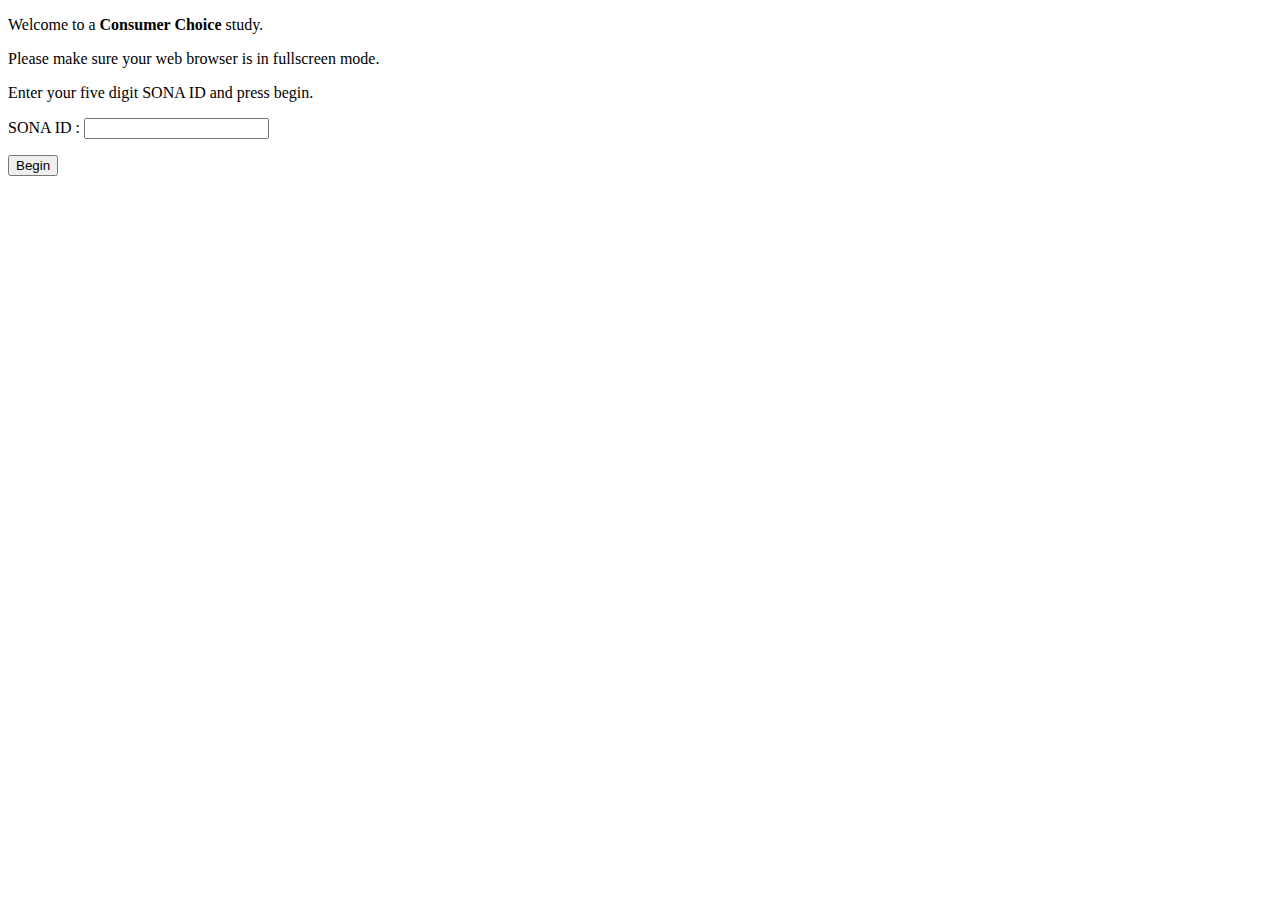
==== In-lab/index.html @ d8733245 "Comment randomPhonesMode func" ====
<!DOCTYPE html>
<html lang="en">
<head>
    <meta http-equiv="Content-Type" content="text/html"; charset="UTF-8"/>


     <!--External link for CSS style sheet-->
    <!--Line below for external CSS style sheet (when all files stored in same folder) when running file in browser i.e. offline
    <link href="style.css" rel="stylesheet" type="text/css">-->

    <!--Line below (i.e. ABSOLUTE path) for external CSS style sheet when running file online i.e. psych-JATOS-->
    <link rel="stylesheet" type="text/css" href="/study_assets/TRT/style.css"/>

    <!--This script is for running experiment on JATOS-->
    <script src="/assets/javascripts/jatos.js"></script>


    <!-- Use below ABSOLUTE path refs when running study on https://psych-jatos.newcastle.edu.au/jatos (i.e. < JATOS Version 3.2.3 )-->
    <script src="/study_assets/TRT/jquery1.js"></script>
    <script src="/study_assets/TRT/jquery2.js"></script>
    <script src="/study_assets/TRT/underscore.js"></script>

<!--
<script> This function is only necessary when using JATOS variables/functions
  jatos.onLoad(function() {
    var username = "0";
    if (jatos.urlQueryParameters.hasOwnProperty("id")) {
      username = jatos.urlQueryParameters.id;
    }
    /// Start here with your code that uses jatos.js' variables and functions
  });
</script>-->


</head>
<!--
<body>-->

<!-- Uncomment the follow div elements AND associated functions below when using dialog box 
    (i.e. in lab experiment OR when running the file in the browser)-->
  <body onload="startDialogBox()">
  <div class="at-dialog">
	   <div id="fullscreen" style="display: none">
		     <div id="task-div">
			        <div id="task"></div>
		    </div>
	  </div>
  </div>

	<div id="dialog-box">
		<div id="login-div" class="dialog-content">
			<p>Welcome to a <strong>Consumer Choice</strong> study.</p>
			<p>Please make sure your web browser is in fullscreen mode.</p>
			<p>Enter your five digit SONA ID and press begin.</p>
			<p>SONA ID : <input type="password" id="username"></input></p>
			<button class="btn" id="begin-button">Begin</button>
		</div>
	</div>

  <div id ="goFast"style="display: none;">
    <p> </p>
  <p> BE FAST!! </p>
  </div>

  <div id ="goSlow"style="display: none;">
  <p> </p>
  <p> BE CAREFUL!! </p>
  </div>

<div id="inTime"style="display:none">
  <p> </p>
  <p> IN TIME! </p>
  <p> </p>
</div>

  <!--<div id ="countdown" style="display: none;">
  <p> You have <b id="timeLeft"> XXXX </b> seconds remaining </p>
  </div>-->

  <div>
      <table id="phoneTable">
          <tbody id="tableBody">
          </tbody>
      </table>
  </div>

<div id="pageOne" style="display: none">
  <p>In this study we ask you to imagine that you are in the market to purchase a product/service. <br>Please choose from the set below which product you would <b>most</b> likely purchase.</p>
  <form action="#" method="post" class="demoForm" id="productForm" style="display: none;">
      <fieldset>
          <label><input type="radio" name="ship" value="Shoes." checked /> Shoes</label> <!-- Shoes is the default 'checked' option-->
          <label><input type="radio" name="ship" value="Chocolate." /> Chocolate</label>
          <label><input type="radio" name="ship" value="an overnight stay in a hotel." />an overnight stay in a hotel</label>
          <label><input type="radio" name="ship" value="Coffee." /> Coffee</label>
          <label><input type="radio" name="ship" value="a Mobile phone." />Mobile Phone</label>
          <label><input type="radio" name="ship" value="a Car." />Car</label>
      </p>
      <p><button type="button" class="btn" name="getVal" id="formBtn" onclick="getProduct()">This One</button></p>
      <!--MUST specify the button type as 'button'. If the button type is not specified,
          browser will set it to 'reset' or 'submit' which causes the page to reload.-->
      </fieldset>
</div>

<div id ="instructionsOne" style="display: none;">
    <p> Now we would like you to imagine that you are purchasing <b id="product"></b> </p>
    <p> You will be shown options related to this purchase that look like the image below.</p>
    <img src="S-R_DCE.svg" alt="DCE-ExampleHere">
    <p> You will see two options (option <b>A</b> and option <b>B</b>) and each option
        will have two attributes: <em>Price</em> and <em>Quality</em>.</p>
    <p> Choices can be made by pressing the <kbd>Z</kbd> button for option <b>A</b>
        or by pressing the <kbd>/</kbd> button for option <b>B</b>.
</div>


<div id="instructionsTwo" class="iTwoWrapper" style="display:none;">
  <div id="iTwoP1">
       <p>For some choices, you will see the screen below.</p>
       <!--<p> You <strong>MUST</strong> choose your preferred option when you see the screen below.</p>-->
  </div>
  <div id="iTwoP2">
      <p>************</p>
      <p>RESPOND NOW</p>
      <p>************</p>
  </div>
  <div id="iTwoP3">
       <p> You may feel some time pressure to make a choice when you see this screen. We ask that you please try to indicate your most preferred option as often as you can.</p>
       <p> For some choices, you will have more time to choose your preferred option.</p>
       <!--<p> We ask that you please try to indicate your most preferred option as often as you can.</p>
       <p> You will be asked to make <b id='howManyTrials'>XXXX</b> choices across <b id='blocks'></b> blocks.-->
       <p> This study will take approximately XXxxx minutes to complete. SONA points will be allocated after the experiment.</p>
  </div>
</div>


<div id ="signalResponseCue" style="display: none;">
   <p>************</p>
   <p>RESPOND NOW</p>
   <p>************</p>
</div>

<div id ="experimentEnd"style="display: none;">
    <p> You have now finished the experiment. Thank you for your participation! </p>
    <p> Your SONA points will be allocated shortly. </p>
</div>

<div id ="loading">
    <p>  </p>
</div>

<div id ="fixationCross" style="display: none;">
    <p> + </p>
</div>

<div id ="youWentTooFast" style="display: none;">
    <p> Too Fast!! </p>
    <p> Please avoid making your decision before you see the options. </p>
</div>

<div id ="youWentTooSlow" style="display: none;">
    <p> Too slow!! </p>
  <!-- <p> It is important to carefully consider the available options. However, please try to make faster choices in future trials. </p> -->
</div>

<div id ="spacebarToContinue" style="display: none;">Press spacebar to continue</div>

<div id ="endBlock" style="display: none;">
    <p> End of Block. </p>
    <p> Please take a short break before continuing.</p>
    <p> Remember, your choices relate to purchasing </p>
    <p><b id="chosenProduct"></b></p>
    <p> Press spacebar to continue. </p>
</div>

<div id ="progress" style="display: none;">
    <p> You are up to choice <b id="currentProgress"> XXXX </b> / <b id="totalProgress"> XXXX </b> choices </p>
</div>

<script type="text/javascript">

// ----- Customisation -----
const online = true;												                  // Is the current version online or not
const numAttributes = 5;  	 			     			  	 		          // Number of Attributes/Attributes for each poduct
const randomPhonesMode = 2; 				   				 		          /* Number of Options in a trial
                                                                    Modes: 
                                                                    0 = Choose a random phone from 'specificNumPhones' randomised per trial 
                                                                    1 = Random Phones between 'minPhones' & 'maxPhones'
                                                                    2 = static Phones from 'fixedPhones'
                                                                    3 = Static Phones from 'fixedPhones' randomised per block
                                                                    4 = static Phones, randomised BS. */
const randomPresentation = 1; 									              /* Attribute order presentation for DCE
                                                                    Modes: 
                                                                    0 = set order of Phones 
                                                                    1 = between subjects randomisation of order 
                                                                    2 = within subjects randomisation (per trial) */
const minPhones = 2;                         				 		    // 'randomPhonesMode' = 1, min Phones to choose from
const maxPhones = 2;                         				 		    // 'randomPhonesMode' = 1, max Phones to choose from
const fixedPhones = 3;                      				 		    // 'randomPhonesMode' = 2, always have 'fixedPhones' number of Phones
const specificNumPhones = ["2", "4", "8"]; 						      // Specific number of phones to be randomly chosen from
const BSPhones = ["2", "4", "8"];									          // Random phone options for BS design
const recommendation = false;		            					        // Is there a recommended option
const trialInstructions = false;									            // Change to false to turn off fast or accurate
const progressOn = false;											                // Is the progress bit on?
const randomTimer = true; 										                // Is the timer random?
const timerPresent = false;										                // Is the timer present?
const tooSlowPresent = true;										              // Does the choice timeout?
const fastOrAccurate = [1,2]; 									              // SAT Manipulation - Fast = 1, Accuratate = 2 
const nTrials = 40; // Old phone DCE - 25 trials              // Number of trials per block
const nBlocks = 12;	// Old phone DCE - 6 blocks               // Number of blocks in experiment
const waitTime = 2000;											                  // Time participant must wait, after a 'too fast' response, before they can continue
var maxTrialTime = [];											                  // Maximum trial time - The length of time a stimulus is shown for
const setMaxTrialTime = 300;									                // Set maximum trial time (used if randomtimer = false)
const minTrialTime = 150;											                // Minimum trial time
const stimTime = 1000;											                  // Stimulus duration of SAT instructions (when trialInstructions = true)
const postSelectTime = 500;										                // Time after phone selected
var fixationTime = [];											                  // Duration fixation cross is shown for
const minfixationtime = 1000;										              // Minimum time of fixation cross presentation
const maxfixationtime = 4000;   									            // Longest possible inter-trial time
const exponentialRate = .002;                                 /* Rate parameter for exponentially distributed inter-trial times. 
                                                                 Rate = .002 -> mean exponential of 500ms. 
                                                                 combined with minfixationtime = 500 gives mean inter-trial time of 1 second. 
                                                                 set maxfixationtime to something sensible (eg 5 seconds)*/
// ------------ Variables created for RT Titration experiment ---------------                
/* const sigTrialArr = [100, 200, 400, 800, 1200];               // Signal trial stimulus durations
const regTrialArr = [10000];                                  // Regular trial stimulus durations
const propSigTrials = 0.50                                    // Proportion of signal trials required in each block
const propRegTrials = 0.50                                    // Proportion of free RT trials required in each block                                            
const nSignalTrials = propSigTrials * nTrials                 // Set n signalTrials within each block
const nRegTrials = propRegTrials * nTrials                    // Set n regTrials within each block
const prelimRegArr = [];                                      // Create an empty array to store the regular trial stimulus durations
const prelimSigArr = [];                                      // Create an empty array to store the signal trial stimulus durations
prelimRegArr.length = nRegTrials                              // Set no. of elements in prelimRegArr - must be a WHOLE number, if no. blocks and trials are uneven numbers, will throw
prelimSigArr.length = nSignalTrials                           // Set no. of elements in prelimSigArr
var durations = [];                                           // Array to hold all stimulus durations for a single block
const sigTrialMultip = nSignalTrials / sigTrialArr.length     // Calculate a multiplier for signal trials to fill prelimSigArr
const regTrialMultip = nRegTrials / regTrialArr.length */        // Calculate a multiplier for signal trials to fill prelimSigArr
// ---------------------------------------------------------------------------
const phoneBrands = ["A", "B", "C"]; 	                      // Array of options/brands of phones
var attributes = [
["Resolution", "1280 x 720", "1280 x 720", "1280 x 720", "1920 x 1080", "1560 x 720", "1520 x 720", "1440 x 720", "1520 x 720", "1520 x 720", "1544 x 720",
"1920 x 1080", "1520 x 720", "1560 x 720", "1520 x 720", "2160 x 1080", "1520 x 720", "1520 x 720", "2560 x 1440", "1544 x 720", "1920 x 1080",
"1520 x 720", "1600 x 720", "1920 x 1080", "2340 x 1080", "1920 x 1080", "1920 x 1080", "2340 x 1080", "2340 x 1080", "2280 x 1080", "2520 x 1080",
"2312 x 1080", "1920 x 1080", "2340 x 1080", "1560 x 720", "1920 x 1080", "2560 x 1440", "2340 x 1080", "2280 x 1080", "1334 x 750", "2340 x 1080",
"2340 x 1080", "2280 x 1080", "2560 x 1440", "2560 x 1440", "3840 x 2160", "2880 x 1440", "2280 x 1080", "2220 x 1080", "1334 x 750", "2340 x 1080",
"2340 x 1080", "2340 x 1080", "2340 x 1080", "2400 x 1080", "2220 x 1080", "2880 x 1440", "2340 x 1080", "2340 x 1080", "3120 x 1400", "1280 x 720",
"1334 x 750", "2960 x 1440", "1920 x 1080", "1620 x 1080", "1334 x 750", "2160 x 1080", "2340 x 1080", "2960 x 1400", "2960 x 1440", "2436 x 1125",
"2280 x 1080", "2400 x 1080", "2960 x 1440", "2960 x 1440", "2280 x 1080", "1792 x 868", "1792 x 868", "2436 x 1125", "1792 x 828", "3040 x 1440",
"2340 x 1080", "2280 x 1080", "3040 x 1440", "2688 x 1242", "1792 x 828", "3040 x 1440", "2436 x 1125", "2688 x 1242", "3040 x 1440", "1792 x 828",
 "3040 x 1440", "3040 x 1440", "3040 x 1440", "2436 x 1125", "2688 x 1242", "2436 x 1125", "3040 x 1440", "2688 x 1242", "2436 x 1125", "2688 x 1242",
],
['Screen Size', '5"', '5"', '5"', '5.2"', '6.1"', '5.7"', '5.5"', '6.2"', '6.2"', '6.4"',
'5.5"', '6.3"', '6.4"', '6.2"', '5.5"', '6.2"', '5.7"', '5.7"', '6.4"', '5.5"',
'6.3"', '6.5"', '5.2"', '6.6"', '6.4"', '5.7"', '6.5"', '6.3"', '6.3"', '6.3"',
'6.2"', '5.2"', '6.4"', '6.1"', '5.0"', '5.1"', '6.4"', '5.8"', '4.7"', '6.4"',
'5.5"', '6.2"', '5.5"', '5.5"', '5.5"', '5.7"', '6.3"', '5.6"', '4.7"', '6.5"',
'6.3"', '6.4"', '6.4"', '6.7"', '5.6"', '6.0"', '6.4"', '6.4"', '6.4"', '3.3"',
'4.7"', '6.2"', '5.5"', '4.5"', '4.7"', '5.5"', '6.1"', '5.8"', '6.3"', '5.8"',
'5.8"', '6.7"', '6.2"', '6.3"', '5.7"', '6.1"', '6.1"', '5.8"', '6.1"', '6.4"',
'6.5"', '5.7"', '6.1"', '6.5"', '6.1"', '6.3"', '5.8"', '6.5"', '6.3"', '6.1"',
'6.4"', '6.8"', '6.4"', '5.8"', '6.5"', '5.8"', '6.8"', '6.5"', '5.8"', '6.5"',
],
["Memory", "8GB", "16GB", "8GB", "32GB", "64GB", "16GB", "32GB", "32GB", "64GB", "64GB",
  "32GB", "32GB", "32GB", "64GB", "32GB", "64GB", "32GB", "64GB", "128GB", "32GB", 
  "64GB", "64GB", "32GB", "128GB", "32GB", "32GB", "128GB", "128GB", "64GB", "128GB", 
  "128GB", "32GB", "128GB", "128GB", "128GB", "32GB", "128GB", "32GB", "32GB", "64GB", 
  "128GB", "64GB", "128GB", "128GB", "32GB", "64GB", "128GB", "32GB", "128GB", "128GB", 
  "128GB", "128GB", "128GB", "128GB", "64GB", "128GB", "128GB", "256GB", "128GB", "32GB", 
  "64GB", "64GB", "128GB", "32GB", "128GB", "128GB", "128GB", "256GB", "64GB", "64GB", 
  "128GB", "128GB", "256GB", "128GB", "64GB", "64GB", "128GB", "256GB", "64GB", "128GB", 
  "256GB", "128GB", "512GB", "64GB", "128GB", "64GB", "512GB", "256GB", "128GB", "256GB", 
  "512GB", "256GB", "1000GB", "64GB", "64GB", "256GB", "512GB", "256GB", "512GB", "512GB",
  ],
  ["Camera", "5MP", "13MP", "8MP", "16MP", "13MP", "13MP", "13MP", "13MP", "13MP", "13MP", 
"13MP", "13MP", "13MP", "13MP", "13MP", "13MP", "13MP", "12MP", "13MP", "16MP", 
"16MP", "16MP", "12MP", "16MP", "16MP", "16MP", "48MP", "16MP", "16MP", "48MP", 
"24MP", "12MP", "16MP", "48MP", "12MP", "16MP", "48MP", "12MP", "12MP", "25MP", 
"48MP", "12MP", "20MP", "12MP", "23MP", "13MP", "48MP", "16MP", "12MP", "48MP", 
"48MP", "48MP", "20MP", "32MP", "12MP", "12MP", "12MP", "20MP", "12MP", "12MP", 
"12MP", "12MP", "12MP", "13MP", "12MP", "12MP", "40MP", "12MP", "12MP", "12MP", 
"16MP", "48MP", "12MP", "12MP", "16MP", "12MP", "12MP", "12MP", "12MP", "16MP", 
"40MP", "16MP", "16MP", "12MP", "12MP", "16MP", "12MP", "12MP", "16MP", "12MP", 
"16MP", "12MP", "16MP", "12MP", "12MP", "12MP", "12MP", "12MP", "12MP", "12MP",
], 
["Price", "$44", "$134", "$179", "$179", "$199", "$199", "$199", "$229", "$239", "$249",
"$249", "$249", "$279", "$279", "$279", "$299", "$299", "$299", "$299", "$299",
"$299", "$299", "$299", "$349", "$379", "$379", "$399", "$399", "$399", "$399",
"$399", "$399", "$399", "$399", "$399", "$399", "$449", "$449", "$499", "$499",
"$499", "$499", "$499", "$499", "$499", "$499", "$549", "$549", "$599", "$599",
"$599", "$599", "$599", "$649", "$649", "$699", "$699", "$699", "$699", "$699",
"$779", "$799", "$799", "$799", "$859", "$879", "$899", "$899", "$899", "$999", 
"$999", "$999", "$999", "$999", "$1049", "$1049", "$1129", "$1149", "$1199", "$1199", 
"$1199", "$1199", "$1199", "$1249", "$1279", "$1279", "$1349", "$1399", "$1429","$1449",
"$1599","$1699","$1699","$1749","$1899","$1999","$1999","$2149","$2349","$2499",
],
];

var startDate;
var startTime;
var endDate;
var endTime;
var countdownEndTime;
var currenttotaltrial;
var rt;
var nCurrentTrial;
var nCurrentBlock = 0;
var experimentStartDate;
var experimentStartTime;
var currentDate;
var currentTime;
var experimentTotalTime;
var totaltrials = (nTrials*nBlocks);
var phoneArray = [];
var usingAttributes = [];
var numPhones = [];
var dataOutput = [];
var recommendedPhone;
var randomStimulus;
var stimulus;
//var counter = 1000;
// ------------- Variables created for SR Experiment --------------
var username; // = $("#username"); uncomment this var to assign a Sona ID to username WHEN using dialog prompt box below
//var tmpproduct = [];
var inTrial = false;
var maxResponseWindow = 750;
var stopContEvent = false;
var regEOBKP = false;
//-- timeout variables --//
var contWaitTime;
var instructDelay1;
var instructDelay2;
var timeout;
var stimTimeout;
//var countdownTimeout;
var fixationTimeout;
var postTimeout;
var srwTimeout;
var pFeedbackTO;
var endExpTO;
var dceTimeout;
//------------------------//
var dialogBox = $('#dialog-box')
var fullscreen = $('#fullscreen')
var taskDiv = $('#task-div')
var instruxOne = $('#instructionsOne')
var instruxTwo = $('#instructionsTwo')
var loading = $('#loading')
var countdownDiv = $('#countdown')
var progressDiv = $('#progress')
var endBlock = $('#endBlock')
var goFast = $('#goFast')
var goSlow = $('#goSlow')
var fixationCross = $('#fixationCross')
var signalResponseCue = $('#signalResponseCue')
var expEnd = $("#experimentEnd")
var spacebarToContinue = $('#spacebarToContinue')
var tooSlowDiv = $("#youWentTooSlow")
var tooFastDiv = $("#youWentTooFast")
var inTimeDiv = $("#inTime")
var prodFormDiv = $('#productForm')
var pageOneDiv = $("#pageOne")
var yourProd;
var radios;

/* The below "jatos.onload(function grabSonaID()" function is required when running ONLINE psych-JATOS study
jatos.onLoad(function grabSonaID() {
       //var username = jatos.studySessionData.username;
     if (jatos.urlQueryParameters.hasOwnProperty("id")) {
               //var username = "0"
               username = jatos.urlQueryParameters.id;
               //console.log("a:" + username);
               jatos.studySessionData["SonaID"] = username;
             } else {
           username = null;
           jatos.studySessionData["SonaID"] = username;
           }
     chooseYourProduct();
   });*/


// The below functions (startDialogBox,recenterDialog, checkLogin,dblCheckCreds)
// are required when running the experiment in lab - i.e. manually entering a SONA //

function startDialogBox (){
  $(window).resize(recenterDialog);
  recenterDialog();
  dialogBox.show();
}

var recenterDialog = function() {

  var height = $(window).height()
  var width = $(window).width()

  var dialogTop =  (height/2) - (dialogBox.height()/1.6)
  var dialogLeft = (width /2) - (dialogBox.width()/2)

  var taskDivTop =  (height/2) - (taskDiv.height()/1.8)
  var taskDivLeft = (width /2) - (taskDiv.width()/2)

  dialogBox.css( { top:dialogTop, left:dialogLeft } )
  taskDiv.css( { top:taskDivTop, left:taskDivLeft } )
}



var checkLogin = function() {
  username = $("#username").val()
  dblCheckCreds()
}

$("#begin-button")
  .button( { disabled : false } )
  .click(checkLogin)


var dblCheckCreds = function(){
  if (username == null) {
    alert('SONA ID must be a 5 digit number')
  }
  else if (username.length != 5) {
    alert('SONA ID must be a 5 digit number')
  }
  else if (username != null && username.length == 5) {
    if (!Number.isInteger(Number(username))) {
      alert('SONA ID must be a 5 digit number')
      return
    }
    $("#login-div").hide()
   chooseYourProduct();
   console.log('Valid Login', username)
  }
}

function chooseYourProduct(){
pageOneDiv.show()
prodFormDiv.show()
}


function selectedRadioButton(form, name) {
    var val;
    // get list of radio buttons with specified name
    var radios = document.getElementById('productForm').elements[name];
    //pageOne.form.elements[name];
    // loop through list of radio buttons
    for (var i = 0, len = radios.length; i < len; i++) {
        if ( radios[i].checked ) { // radio checked?
            val = radios[i].value; // if so, hold its value in val
            break;                 // and break out of for loop
        }
    }
    return val; // return value of checked radio or undefined if none checked
}

function getProduct() { // get value of selected 'ship' radio button in 'prodForm'
  var val = selectedRadioButton(document.getElementById('productForm'), 'ship');
  yourProd = val;
  console.log(val)
  pageOneDiv.hide()
  prodFormDiv.hide()
  instructOne()
}



function instructOne() {
  instruxOne.show()
  document.getElementById('product').innerHTML = yourProd;
	experimentStartDate = new Date();
	experimentStartTime = experimentStartDate.getTime();
  instructDelay1 = setTimeout(instructOneButton, 1000) 
}


function instructOneButton (){
  // 1. Create the button
  var introButton = document.createElement("button");
  introButton.innerHTML = "Click here to continue";
  // 2. Append somewhere
  document.getElementById('instructionsOne');
  instructionsOne.appendChild(introButton);
  // 3. Add onclick
  introButton.setAttribute("class", "btn");
  introButton.setAttribute("onclick", "instructTwo()")
}



function instructTwo() {
  //console.log("instructTwo");
  instruxOne.hide()
  instruxTwo.show()
  instructDelay2 = setTimeout(instructTwoButton, 1000)
	//document.getElementById('howManyTrials').innerHTML = totaltrials;
  //document.getElementById('blocks').innerHTML = nBlocks;
}


function instructTwoButton (){
  // 1. Create the button
  var instructTwoContButton = document.createElement("button");
  instructTwoContButton.innerHTML = "Click here to continue";
  // 2. Append somewhere
  document.getElementById('instructionsTwo');
  instructionsTwo.appendChild(instructTwoContButton);
  // 3. Add onclick
  instructTwoContButton.setAttribute("class", "btn");
  instructTwoContButton.setAttribute("onclick", "postInstruct()");
}


function postInstruct() {
  instruxTwo.hide()
  initialiseSetup();
  initialisePhonesetup();
}

function fillPrelimArrays (multiplier, origArr, prelimArr) { // Function to fill the prelimary stimDuration arrays
  let arrPos = 0;
    for (let i = 0; i < multiplier; i++) {
          for (let j = 0; j < origArr.length; j++) {
            prelimArr[arrPos] = origArr[j];
            arrPos++
          }
        }
      return prelimArr
      //console.log(fillPrelimArrays)
    }

function shuffleArr(arr) {    // This shuffle/randomise function lifted from https://bost.ocks.org/mike/shuffle/
                              // Shuffle function - Pick a random element, swap with last element in back of array/list.
  let m = arr.length, t, i;   // Shorthand for var m = arr.length, var t;, var i; i.e. multiple elements  
    while (m) {               // While there remain elements to shuffle (i.e. m = > 0)
                              // Pick a remaining element
                              // Generate a random number within the range of no. durations array and round down
      i = Math.floor(Math.random() * m--); 
                              // And swap it with the current element.
      t = arr[m];
                              // var t = the last element in durations array/list
      arr[m] = arr[i];
                              // Swap the last element in the durations array/list to the
                              // randomly chosen element in the durations array/list
      arr[i] = t;
                              // and swap element durations[i] with the formerly last element of the durations array/list
    }
  return arr;
  //console.log(shuffleArr)
}


function initialiseSetup() { //makes the experiment start
  document.getElementById("phoneTable").style.display = "block";
  document.getElementById("totalProgress").innerHTML = totaltrials;
  //progDiv();
  console.log(initialiseSetup)
}


function initialisePhonesSetup() {
  console.log("initialisePhonesSetup");
  nCurrentTrial = 0;
  var randomSelectedPhone = Math.floor(Math.random() * specificNumPhones.length);
      blockPhones = specificNumPhones[randomSelectedProduct]; 
      // Pick a random number - number informs how many options/phones shown in each trial - set  at the start of each block i.e. nCurrentTrial = 0
    if (nCurrentBlock == 0) { // Only on first block 
      for (var i = 0; i < attributes.length; i++) // For the number of attributes in an option
        usingAttributes.push(i); // Fill usingAttributes array - gives attribute order for the DCE. i.e. in numeric order 0,1,2,3,4
	    if (randomPhonesMode == 4) { 
	        var randomSelectedProduct = Math.floor(Math.random() * BSPhones.length);
              BSnumPhones = BSPhones[randomSelectedProduct]; 
            } // randomPhonesMode == 4 Select random number of options/phones to be shown for entire experiment
        else {
          }
    // To set the attributes being used, casually remove them randomly until it's the right length
    for (var i = 0; i < usingAttributes.length - numAttributes; i++)
          usingAttributes.splice(Math.floor(Math.random() * usingAttributes.length), 1); // Pro
          if (randomPresentation == 1) {
              for (var i = 0; i < usingAttributes.length; i++) {
                var randomFeature = Math.floor(Math.random() * usingAttributes.length);
                var temp = usingAttributes[i];
                usingAttributes[i] = usingAttributes[randomFeature];
                usingAttributes[randomFeature] = temp;
              }
            }
            else {
            }
      postTrial();
	}
 else {
 postTrial();
 }
}

// This function needs to be updated - this is when end of block is reached.
/* function produceDurationsArray() {
  if (durations.length == 0) {
      produceStimDurArr();
      postTrial();
  } else {
      postTrial();
  }
}
 */
function postTrial() {
  console.log("postTrial")
  console.log(durations)
  loading.show()
  document.getElementById("phoneTable").style.display = "none";
  document.getElementById("totalProgress").innerHTML = totaltrials;
  //progDiv();
	if (trialInstructions == false) {
	postTimeout = setTimeout(preTrial, postSelectTime);
	}
	else if (trialInstructions == true) {
	postTimeout = setTimeout(beSomething, postSelectTime);
	}
	else {
	}
}


/*function progDiv() {
  if (progressOn == true) {
    progressDiv.show()
  }
else {
  progressDiv.hide()
  }
}*/


function preTrial() {
  //console.log("preTrial")
  clearTimeout(postTimeout)
  goSlow.hide()
  goFast.hide()
  loading.hide()
  fixationCross.show()
  document.getElementById("phoneTable").style.display = "none";
  document.getElementById("totalProgress").innerHTML = totaltrials;
  //progDiv();
	/* Exponential random number generator
	Time until next arrival
	randomExponential();
	truncated exponential distribution for inter-trial times. repeatedly sample fixationTime until the random inter-trial time is less than maxFixationTime*/
	fixationTime = 20000;  // set to large value prior to sampling inter-trial time
	// repeatedly sample fixation time until it is lower than maxfixationtime
	while(fixationTime > maxfixationtime) {
       	fixationTime = randomExponential(exponentialRate);
        }
	if (trialInstructions == false) {
	fixationTimeout = setTimeout(beSomething, fixationTime);
	}
	else if (trialInstructions == true) {
	fixationTimeout = setTimeout(generateProductArray, fixationTime);
	}
	else {
	}
}


function randomExponential(rate, randomUniform) {
  //console.log("randomExponential");
	  /* Allow to pass a random uniform value or function
  	   Default to Math.random() */
  	var U = randomUniform;
  	if (typeof randomUniform === 'function') U = randomUniform();
  	if (!U) U = Math.random();
  	return (-Math.log(U)/rate) + minfixationtime;
}


/*
whether there are instructions present (ie be fast or accurate). randomises the condition shown.
Feature Order Presentation - Modes (0, 1, 2):
0 = set order of Phones. 1 = between subjects randomisation of order. 2 = within subjects randomisation (per trial)
*/
function beSomething() {
  //console.log("beSomething");
  clearTimeout(postTimeout)
  clearTimeout(fixationTimeout)
  loading.hide()
  fixationCross.hide()
if (randomPresentation == 2) {
 for (var i = 0; i < usingAttributes.length; i++) {
        var randomFeature = Math.floor(Math.random() * usingAttributes.length);
        var temp = usingAttributes[i];
        usingAttributes[i] = usingAttributes[randomFeature];
        usingAttributes[randomFeature] = temp;
    	}
    	}
    	else {
    	}
if (trialInstructions == true) {
var randomStimulus = Math.floor(Math.random() * fastOrAccurate.length);
            stimulus = fastOrAccurate[randomStimulus];
if (stimulus == 1) {
	goFast.show()
	document.getElementById("phoneTable").style.display = "none";
	stimTimeout = setTimeout(preTrial, stimTime);
	if (randomTimer == true) {
		 //temp = Math.floor(Math.random() * maxTrialTimeOpt.length);
		 //maxTrialTime = maxTrialTimeOpt[temp];
     maxTrialTime = durations.shift();
    }
	else {
		maxTrialTime = setMaxTrialTime;
		}
	}
else if (stimulus == 2) {
	goSlow.show()
	document.getElementById("phoneTable").style.display = "none"
	stimTimeout = setTimeout(preTrial, stimTime);
	if (randomTimer == true) {
		 //temp = Math.floor(Math.random() * maxTrialTimeOpt.length);
     //maxTrialTime = maxTrialTimeOpt[temp];
     maxTrialTime = durations.shift();
      }
	else {
		maxTrialTime = setMaxTrialTime;
		}
	}
else {
}
}
else {
(stimulus == 0);
if (randomTimer == true) {
		 //temp = Math.floor(Math.random() * maxTrialTimeOpt.length);
     //maxTrialTime = maxTrialTimeOpt[temp];
     maxTrialTime = durations.shift();
  }
	else {
		maxTrialTime = setMaxTrialTime;
		}
generateProductArray();
  }
}


function generateProductArray() {									//makes the array of Phones
  //console.log("generateProductArray");
  document.getElementById("phoneTable").style.display = "block";
  fixationCross.hide()
  //progDiv();
  clearTimeout(fixationTimeout)
  //clearTimeout(stimTimeout);
   switch(randomPhonesMode) { // This function determines the number of options to be shown in the DCE, case by case
        case 0: // 0 = Choose a random number from 'specificNumPhones' i.e. 2, 4, or 8 phones
            var randomSelectedProduct = Math.floor(Math.random() * specificNumPhones.length);
            numPhones = specificNumPhones[randomSelectedProduct]; 
            break;
        case 1: // 1 = Choose a random number between 'minPhones' & 'maxPhones' - number = number of phone options per trial
            numPhones = Math.floor(Math.random() * (maxPhones - minPhones + 1) + minPhones);
            break;
        case 2: // 2 = Hard code number of phones to be shown per trial. Number taken from var fixedPhones = X
            numPhones = fixedPhones;
            break;
        case 3: // 3 = Select random number of options/phones to be shown for a block e.g. Block 1 = 2, block 4 = 4 etc..
        	numPhones = blockPhones;
        	break;
        case 4: // 4 = Select random number of options/phones to be shown for entire experiment
        	numPhones = BSnumPhones;
        	break;
    }
    productArray = [];
    // Create 'numPhones' new Phones
    for (var i = 0; i < numPhones; i++) {
        productArray.push(createNewProduct())
      /*if (tooSlowPresent == true) {
    	timeout = setTimeout(tooSlow, maxTrialTime);
    	}
    	else {
    	}*/
    if (recommendation == true) {
    recommendedproduct = Math.floor(Math.random() * numPhones);
    }
    else {
    }
    updateTable();
   	updateTrialNumber();
   	//timeLeft();
}


function createNewProduct() {	//creates Phones
    //console.log("createNewProduct");
    // New product
    var product = {attributes:[]};
    // Add the attributes
    for (var i = 0; i < numAttributes; i++) {
        // Pick a random value for the feature
        var randomValue = Math.floor(Math.random() * (attributes[usingAttributes[i]].length));
        product.attributes[usingAttributes[i]] = attributes[usingAttributes[i]][randomValue];
    }
    // Return the new product
    return product;

}


function updateTable() {									//makes the product table
    //console.log("updateTable");
    // Get the child nodes of the table
    var tableBody = document.getElementById("tableBody");
    var tableRows = tableBody.getElementsByTagName("tr");
    // Delete the current table
    while(tableRows.length != 0)
        tableRows[0].remove();
    // Add the Brand column - "th" header cell, "td" standard cell contains data
    var row = createRow();
    //addCell(row, "th", "");
    // Add the current attributes row
    for (var brand = 0; brand < numPhones; brand++) {
        addCell(row, "td", productBrands[brand]);
    }
    // Add the recommendation
    /*if (recommendation == true) {
    var row = createRow();
    for (var currentproduct = -1; currentproduct < numPhones; currentproduct++) {
        if (currentproduct == recommendedproduct && recommendation)
            addCell(row, "td", "Highly Popular");
        else
            addCell(row, "td", "");
    }
    }
    else {
    }*/

    // Fill the data in
    for (var currentFeature = 0; currentFeature < numAttributes; currentFeature++) {
        var row = createRow();

        for (var currentproduct = 0; currentproduct < numPhones; currentproduct++) {
            /* if (currentproduct == -1) // This is adding the headings in
                addCell(row, "th", attributes[usingAttributes[currentFeature]][0]);
            else // This is adding the contents in*/
                addCell(row, "td", productArray[currentproduct].attributes[usingAttributes[currentFeature]]);
        }
    }
  startTimer();
  document.addEventListener('keyup', recordKP, false); // This adds event listener to page ("Listens" for keypress)
	document.getElementById("phoneTable").style.display = "block";
   
  if (maxTrialTime < 9000) { 
        // If trial is a signal trial (< 9000)
        dceTimeout = setTimeout(signalResponseWindow, maxTrialTime);     // setTimeout method must be cleared IF it is not triggered
        //console.log('signal trial', maxTrialTime);                     // E.g. if event listener keypress registers before setTimeout fires      
       }                                                                        
  else {
        // Else the trial is a regular trial                   
        dceTimeout = setTimeout(tooSlow, maxTrialTime);
        //console.log('regular trial', maxTrialTime);
  }
  //console.log(inTrial);
}

function updateTrialNumber() {
  //console.log("updateTrialNumber");
  currenttotaltrial = ((nCurrentTrial + 1) + (nCurrentBlock * nTrials));
  document.getElementById("currentProgress").innerHTML = currenttotaltrial;
  console.log(currenttotaltrial)
}


function signalResponseWindow() {
  //console.log("signalResponseWindow");
  clearTimeout(dceTimeout);
  //document.addEventListener('keyup', recordKP, false); // This adds event listener to page ("Listens" for keypress)
  document.getElementById("phoneTable").style.display = "none";
  signalResponseCue.show()
  document.getElementById("totalProgress").innerHTML = totaltrials;
  srwTimeout = setTimeout(tooSlow, maxResponseWindow)
}


function recordKP(event) {
  console.log("recordKP");
  clearTimeout(srwTimeout)
   var ekc = event.keyCode;
      if (inTrial == true && ekc == 90 ) {
          stopTimer();
          document.getElementById("phoneTable").style.display = "none";
          event.preventDefault()
          document.removeEventListener('keyup', recordKP, false)
          signalResponseCue.hide()
          phoneSelected("0");
          console.log("z Button Pressed - recordKP fired");
            }
      else if (inTrial == true && ekc == 191) {
          stopTimer();
          document.getElementById("phoneTable").style.display = "none";
          event.preventDefault()
          document.removeEventListener('keyup', recordKP, false)
          signalResponseCue.hide()
          phoneSelected("1");
          console.log("/ Button Pressed - recordKP fired");
            }
          }


function createRow() {
  //console.log('createRow')
    var row = document.createElement("tr");
    tableBody.appendChild(row);
    return row;
}


function addCell(row, type, input) {
  //console.log('addCell');
    var cell = document.createElement(type);
    cell.innerHTML = input;
    row.appendChild(cell);
    return cell;
}


function phoneSelected(selected) {										//records which product is selected and generates what happens next
    console.log("phoneSelected");
    rt = endTime - startTime;
    if (rt < minTrialTime) {
        var output = "";
        /* Output-file appearance on a "Too Fast!" trial
        For each product:
        Block, trial, feature 1, feature 2, feature n, reponse time, was there an error? (0/1/2 - no error/too fast/too slow),
        Recommended product 1/0 (Y/N), selected this product 1/0 (Y/N);
        */
    for (var currentproduct = 0; currentproduct < numPhones; currentproduct++) {
        output += nCurrentBlock +", " + nCurrentTrial + ", ";
        for (var currentFeature = 0; currentFeature < numAttributes; currentFeature++) {
            output += productArray[currentproduct].attributes[usingAttributes[currentFeature]] + ", ";
        }
        output += rt + ", ";
        output += "fast" + ", ";
        if (tooSlowPresent == true) {
        output += maxTrialTime + ", ";
    	}
    	else {
    	output += "null" + ", ";
    	}
        output += fixationTime + ", ";
         if (stimulus == 0)
        	output += "0, "
        else if (stimulus == 1)
        	output += "1, "
        else if (stimulus == 2)
        	output += "2, "
        else
        	output += "0, "

        if (currentproduct == recommendedproduct)
            output += "1, "
        else
            output += "0, "

        if (currentproduct == selected)
            output += "1;\n"
        else
            output += "0;\n"
    }
    dataOutput.push(output);
    console.log("phoneSelected-tooFastTrial")
        tooFast();
        }
    else {
      /* Output file appearance on a valid trial
      For each product:
      Block, trial, feature 1, feature 2, feature n, reponse time, was there an error? (0/1/2 - no error/too fast/too slow),
      Recommended product 1/0 (Y/N), selected this product 1/0 (Y/N);
      */
    var output = "";
    for (var currentproduct = 0; currentproduct < numPhones; currentproduct++) {
        output += nCurrentBlock +", " + nCurrentTrial + ", ";
        for (var currentFeature = 0; currentFeature < numAttributes; currentFeature++) {
            output += productArray[currentproduct].attributes[usingAttributes[currentFeature]] + ", ";
        }

        output += rt + ", ";
        output += "null" + ", ";
        if (tooSlowPresent == true) {
        output += maxTrialTime + ", ";
    	}
    	else {
    	output += "null" + ", ";
    	}
    	output += fixationTime + ", ";
          if (stimulus == 0)
        	output += "0, "
        else if (stimulus == 1)
        	output += "1, "
        else if (stimulus == 2)
        	output += "2, "
        else
        	output += "0, "

        if (currentproduct == recommendedproduct)
            output += "1, "
        else
            output += "0, "

        if (currentproduct == selected)
            output += "1;\n"
        else
            output += "0;\n"
    }
    dataOutput.push(output);
    posiFeedback();
    console.log("phoneSelected - Valid Trial")
}
}


function posiFeedback() {
  inTimeDiv.show();
  console.log("Valid trial positive feedback")
  pFeedbackTO = setTimeout(nextRound, 500);
}


function startTimer() { //starts the timer
  console.log("startTimer")												
    startDate = new Date();
    startTime = startDate.getTime();
    countdownEndTime = startTime + maxTrialTime;
    inTrial = true;
	}

/*
function timeLeft() {												//function that writes how long left
console.log("timeLeft")
      if (timerPresent == true) {
   		 if (tooSlowPresent == true) {
    		countdownEndTime = startTime + maxTrialTime;
    		TimeRemaining = (countdownEndTime - new Date())/1000;
    		if (TimeRemaining > 0) {
    			document.getElementById('timeLeft').innerHTML = Number(Math.round(TimeRemaining+'e0')+'e-0');
    			countdownTimeout = setTimeout (timeLeft, counter);
    		}
    		else {
    			document.getElementById('timeLeft').innerHTML = 0;
    			countdownTimeout = setTimeout (timeLeft, counter);
   				 }
    		}
    		else {
    			document.getElementById('timeLeft').innerHTML = NA;
    			countdownTimeout = setTimeout (timeLeft, counter);
    			}
    		}
    	else {
    	}
	}
*/

function stopTimer() {  //after product selected, gets time and calculates time taken
  //console.log('stopTimer')												
    endDate = new Date();
    endTime = endDate.getTime();
    inTrial = false;
    clearTimeout(dceTimeout);
	}



function tooFast() {	  //when someone goes too fast (can set MinTrialTime above)
  console.log("tooFast");
  document.getElementById("phoneTable").style.display = "none";
  tooFastDiv.show()
  signalResponseCue.hide()
	//progDiv();
  nCurrentTrial++;
  if (nCurrentTrial == nTrials) {
        endOfBlock();
        }
  else {
        contWaitTime = setTimeout(fastTimeout, waitTime);
        }
    }


function fastTimeout() {
  //console.log("fastTimeout");
  stopContEvent = true;
  clearTimeout(contWaitTime)
  spacebarToContinue.show()
  document.addEventListener('keyup', contKP, false);
}


function contKP(event) {
  if (event.keyCode == 32 && stopContEvent == true){
           stopContEvent = false;
           event.preventDefault();
           document.removeEventListener('keyup', contKP, false);
           spacebarToContinue.hide()
           tooSlowDiv.hide()
           tooFastDiv.hide()
           postTrial();
           //console.log('spacebar Pressed')
          }
         }

function tooSlow() {	//when someone doesnt respond fast enough. Can set this above. Records mode as slow and doesnt show a selected product
  //console.log("tooSlow");
  stopTimer();
  document.removeEventListener('keyup', recordKP, false);
  document.getElementById("phoneTable").style.display = "none";
  tooSlowDiv.show();
  signalResponseCue.hide();
	clearTimeout(srwTimeout);
	rt = endTime - startTime;
  /* Output file appearance on a "TOO SLOW" trial
  Records the following data for each product/option on a single trial
  Block, trial, feature 1, feature 2, feature n, reponse time, was there an error? (0/1/2 - no error/too fast/too slow),
  Recommended product 1/0 (Y/N), selected this product 1/0 (Y/N); */
  var output = "";
  for (var currentproduct = 0; currentproduct < numPhones; currentproduct++) {
        output += nCurrentBlock +", " + nCurrentTrial + ", ";
       for (var currentFeature = 0; currentFeature < numAttributes; currentFeature++) {
           output += productArray[currentproduct].attributes[usingAttributes[currentFeature]] + ", ";
      }
       	output += rt + ", ";
    	output += "Slow" + ", ";
        if (tooSlowPresent == true) {
        output += maxTrialTime + ", ";
    	}
    	else {
    	output += "null" + ", ";
    	}
        output += fixationTime + ", ";
        if (stimulus == 0)
        	output += "0, "
        else if (stimulus == 1)
        	output += "1, "
        else if (stimulus == 2)
        	output += "2, "
        else
        	output += "0, "

       if (currentproduct == recommendedproduct)
            output += "1, " + "0;\n"
       else
           output += "0, " + "0;\n"
           }

    dataOutput.push(output);
    nCurrentTrial++;
	 if (nCurrentTrial == nTrials) {
        endOfBlock();
        }
        else {
            contWaitTime = setTimeout(fastTimeout, waitTime);
            }
}


function nextRound() {										//moves to the next trial
    //console.log("nextRound");
    clearTimeout(pFeedbackTO);
    inTimeDiv.hide();
    nCurrentTrial++;
    if (nCurrentTrial < nTrials) {
        postTrial();
        }
    else {
        endOfBlock();
        }
    }



function endOfBlock() {									//works out the end of the block
 	//console.log("endOfBlock");
  tooFastDiv.hide();
  tooSlowDiv.hide();
 	nCurrentTrial = (nCurrentTrial - nTrials);
 	nCurrentBlock++;
 	 if (randomPhonesMode == 3) {
 	 var randomSelectedPhone = Math.floor(Math.random() * specificNumPhones.length);
    blockPhones = specificNumPhones[randomSelectedPhone];
    }
    else {
    }
 	if (nCurrentBlock < nBlocks) {
 		showEndBlock();
 		}
 	else {
 		endOfExperiment();
 	}
 }



function showEndBlock() {									//shows "end of block"
  //console.log("showEndBlock")
  regEOBKP = true;
  endBlock.show()
  document.getElementById('chosenProduct').innerHTML = yourProd;
  document.getElementById("phoneTable").style.display = "none";
  document.addEventListener('keyup', endOBContKP,false);
  //progDiv();
}



function endOBContKP(event) { // Event listener for end of block key press
  //console.log("endOBContKP")
  if (event.keyCode == 32 && regEOBKP == true){
           regEOBKP = false;
           event.preventDefault();
           document.removeEventListener('keyup', endOBContKP, false);
           endBlock.hide();
           produceDurationsArray();
          }
         }



function endOfExperiment() {	//shows the experiment end
  //console.log("endOfExperiment")
  expEnd.show()
  document.getElementById("phoneTable").style.display = "none";
  //console.log(dataOutput);
  endExpTO = setTimeout(saveResults, 2000);
}



function saveResults() {	   //function to save the output file to php
    //console.log("saveResults");
    clearTimeout(endExpTO)
    /* Output file appearance
    Block, trial, feature 1, feature 2, feature n, reponse time, was there an error? (0/1/2 - no error/too fast/too slow),
    Recommended phone 1/0 (Y/N), selected this phone 1/0 (Y/N);
    */
    var output_txt = "block, " + "trial, ";
    for (i = 0; i < numAttributes; i++)
    output_txt += "feature_" + i + ", ";
    output_txt += "rt, ";
    output_txt += "Error, ";
    output_txt += "MaxTrialTime, ";
    output_txt += "fixationTime, ";
    output_txt += "Condition, ";
    output_txt += "recommended, ";
    output_txt += "selected\n";

    for (var i = 0; i < dataOutput.length; i++) {
        output_txt += dataOutput[i].toString() + "\n";
    }
    //console.log("check");

    //send data to PHP on server
    //var experimentDataRequest = new XMLHttpRequest();
    //experimentDataRequest.open("POST", "save.php", false);  //syncron
    //experimentDataRequest.setRequestHeader("Content-Type", "application/x-www-form-urlencoded");

    var expVarTxt = output_txt;
    var expVarFn = username;
    var expSendVariables = "" + expVarTxt + "SonaID=" + expVarFn + " Chosen Product: " + yourProd;

    //experimentDataRequest.send(expSendVariables);
    //console.log(expSendVariables);

    //from:  http://help.dottoro.com/ljskourt.php
jatos.submitResultData(expSendVariables, pointsLink);
    //console.log(experimentDataRequest.responseText);
    pointsLink()
}


/* SONA point credit options - Information found here https://psych.newcastle.edu.au/sona/researchers/SONA_external_credit.pdf

// The client-side completion URL will look like this:
    https://newcastle.sona-systems.com/webstudy_credit.aspx?experiment_id=123&credit_token=9185d436e5f94b1581b0918162f6d7e8&survey_code=XXXX
// The server-side completion URL will look like this (if displayed):
  https://newcastle.sona-systems.com/services/SonaAPI.svc/WebstudyCredit?experiment_id=123&credit_token=9185d436e5f94b1581b0918162f6d7e8&survey_code=XXXX
*/


function pointsLink() {
        var url = "https://newcastle.sona-systems.com/services/SonaAPI.svc/WebstudyCredit?experiment_id=1062&credit_token=c4eac5ef19974180ab814513d16d76ce&survey_code=" + username;
        var xhttp = new XMLHttpRequest();
        xhttp.open("GET", url, true);
    xhttp.send();
    jatos.endStudyAjax(true)
  }



/*
function pointsLink() { // Original pointslink function
        setTimeout(function() {
        window.location.href = "https://newcastle.sona-systems.com/webstudy_credit.aspx?experiment_id=947&credit_token=d75b5797aa44475bac6c2e9753029335&survey_code=" + username;
      }, 2000);

          jatos.endStudy();
       }
*/

</script>
</body>
</html>
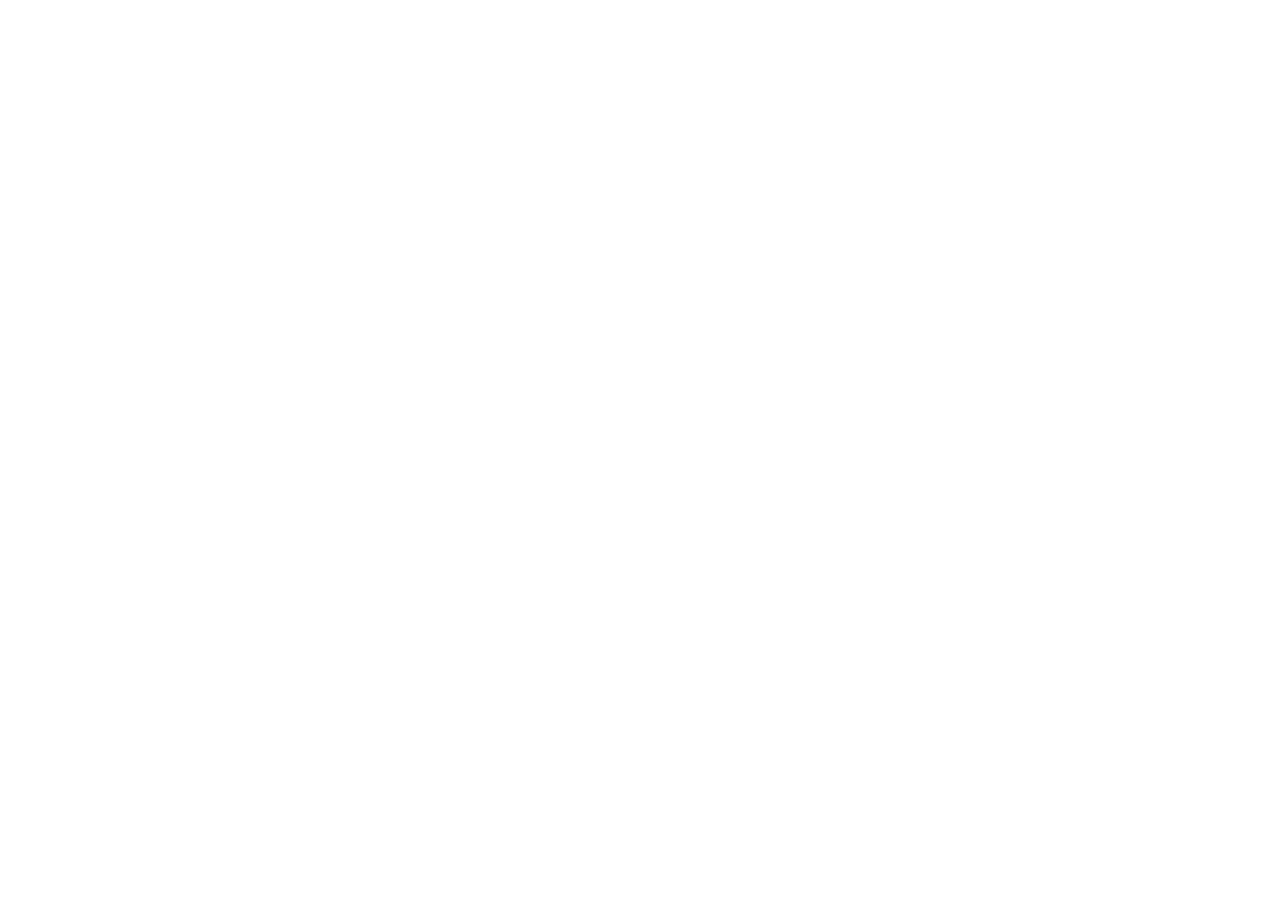
==== commit 257725f2: "Update div elements to fit on screen" ====
--- a/In-lab/index.html
+++ b/In-lab/index.html
@@ -5,30 +5,34 @@
 
 
      <!--External link for CSS style sheet-->
-    <!--Line below for external CSS style sheet (when all files stored in same folder) when running file in browser i.e. offline
-    <link href="style.css" rel="stylesheet" type="text/css">-->
-
-    <!--Line below (i.e. ABSOLUTE path) for external CSS style sheet when running file online i.e. psych-JATOS-->
-    <link rel="stylesheet" type="text/css" href="/study_assets/TRT/style.css"/>
-
-    <!--This script is for running experiment on JATOS-->
-    <script src="/assets/javascripts/jatos.js"></script>
-
-
-    <!-- Use below ABSOLUTE path refs when running study on https://psych-jatos.newcastle.edu.au/jatos (i.e. < JATOS Version 3.2.3 )-->
+    <!--Line below for external CSS style sheet (when all files stored in same folder) when running file in browser i.e. offline -->
+    <link href="style.css" rel="stylesheet" type="text/css">
+
+    <!--Line below (i.e. ABSOLUTE path) for external CSS style sheet when running file online i.e. psych-JATOS
+    <link rel="stylesheet" type="text/css" href="/study_assets/TRT/style.css"/>-->
+
+    <!--This script is for running experiment on JATOS
+    <script src="/assets/javascripts/jatos.js"></script> -->
+
+
+    <!-- Use below ABSOLUTE path refs when running study on https://psych-jatos.newcastle.edu.au/jatos (i.e. < JATOS Version 3.2.3 )
     <script src="/study_assets/TRT/jquery1.js"></script>
     <script src="/study_assets/TRT/jquery2.js"></script>
-    <script src="/study_assets/TRT/underscore.js"></script>
+    <script src="/study_assets/TRT/underscore.js"></script> -->
+
+    <script src="jquery1.js"></script>
+    <script src="jquery2.js"></script>
+    <script src="underscore.js"></script>
 
 <!--
 <script> This function is only necessary when using JATOS variables/functions
   jatos.onLoad(function() {
     var username = "0";
     if (jatos.urlQueryParameters.hasOwnProperty("id")) {
-      username = jatos.urlQueryParameters.id;
+      username = jatos.urlQueryParameters.id
     }
     /// Start here with your code that uses jatos.js' variables and functions
-  });
+  })
 </script>-->
 
 
@@ -84,6 +88,7 @@
       </table>
   </div>
 
+  
 <div id="pageOne" style="display: none">
   <p>In this study we ask you to imagine that you are in the market to purchase a product/service. <br>Please choose from the set below which product you would <b>most</b> likely purchase.</p>
   <form action="#" method="post" class="demoForm" id="productForm" style="display: none;">
@@ -131,12 +136,13 @@
   </div>
 </div>
 
-
+<!--
 <div id ="signalResponseCue" style="display: none;">
    <p>************</p>
    <p>RESPOND NOW</p>
    <p>************</p>
 </div>
+-->
 
 <div id ="experimentEnd"style="display: none;">
     <p> You have now finished the experiment. Thank you for your participation! </p>
@@ -178,164 +184,116 @@
 <script type="text/javascript">
 
 // ----- Customisation -----
-const online = true;												                  // Is the current version online or not
-const numAttributes = 5;  	 			     			  	 		          // Number of Attributes/Attributes for each poduct
-const randomPhonesMode = 2; 				   				 		          /* Number of Options in a trial
+const online = true												                  // Is the current version online or not
+const numAttributes = 5  	 			     			  	 		          // Number of Attributes/Attributes for each poduct
+const randomPhonesMode = 2 				   				 		          /* Number of Options in a trial
                                                                     Modes: 
                                                                     0 = Choose a random phone from 'specificNumPhones' randomised per trial 
                                                                     1 = Random Phones between 'minPhones' & 'maxPhones'
                                                                     2 = static Phones from 'fixedPhones'
                                                                     3 = Static Phones from 'fixedPhones' randomised per block
                                                                     4 = static Phones, randomised BS. */
-const randomPresentation = 1; 									              /* Attribute order presentation for DCE
+const randomPresentation = 1 									              /* Attribute order (vertically: top-btm) for DCE
                                                                     Modes: 
                                                                     0 = set order of Phones 
                                                                     1 = between subjects randomisation of order 
                                                                     2 = within subjects randomisation (per trial) */
-const minPhones = 2;                         				 		    // 'randomPhonesMode' = 1, min Phones to choose from
-const maxPhones = 2;                         				 		    // 'randomPhonesMode' = 1, max Phones to choose from
-const fixedPhones = 3;                      				 		    // 'randomPhonesMode' = 2, always have 'fixedPhones' number of Phones
-const specificNumPhones = ["2", "4", "8"]; 						      // Specific number of phones to be randomly chosen from
-const BSPhones = ["2", "4", "8"];									          // Random phone options for BS design
-const recommendation = false;		            					        // Is there a recommended option
-const trialInstructions = false;									            // Change to false to turn off fast or accurate
-const progressOn = false;											                // Is the progress bit on?
-const randomTimer = true; 										                // Is the timer random?
-const timerPresent = false;										                // Is the timer present?
-const tooSlowPresent = true;										              // Does the choice timeout?
-const fastOrAccurate = [1,2]; 									              // SAT Manipulation - Fast = 1, Accuratate = 2 
-const nTrials = 40; // Old phone DCE - 25 trials              // Number of trials per block
-const nBlocks = 12;	// Old phone DCE - 6 blocks               // Number of blocks in experiment
-const waitTime = 2000;											                  // Time participant must wait, after a 'too fast' response, before they can continue
-var maxTrialTime = [];											                  // Maximum trial time - The length of time a stimulus is shown for
-const setMaxTrialTime = 300;									                // Set maximum trial time (used if randomtimer = false)
-const minTrialTime = 150;											                // Minimum trial time
-const stimTime = 1000;											                  // Stimulus duration of SAT instructions (when trialInstructions = true)
-const postSelectTime = 500;										                // Time after phone selected
-var fixationTime = [];											                  // Duration fixation cross is shown for
-const minfixationtime = 1000;										              // Minimum time of fixation cross presentation
-const maxfixationtime = 4000;   									            // Longest possible inter-trial time
-const exponentialRate = .002;                                 /* Rate parameter for exponentially distributed inter-trial times. 
+const minPhones = 2                         				 		    // 'randomPhonesMode' = 1, min Phones to choose from
+const maxPhones = 2                         				 		    // 'randomPhonesMode' = 1, max Phones to choose from
+const fixedPhones = 3                      				 		    // 'randomPhonesMode' = 2, always have 'fixedPhones' number of Phones
+const specificNumPhones = ["2", "4", "8"] 						      // Specific number of phones to be randomly chosen from
+const BSPhones = ["2", "4", "8"]									          // Random no. phone options for BS design
+const trialInstructions = true									              // SAT verbal instruction: false to turn off fast or accurate
+const progressOn = false											                // Show participant progress (i.e. trials completed)
+const randomTimer = false 										                // SAT countdown timer - Randomise duration for each trial
+const timerPresent = false										                // SAT countdown timer - true = show timer, false = no timer
+const tooSlowPresent = true										              // Timeout choices
+const fastOrAccurate = [1,2] 									              // SAT Manipulation - Fast = 1, Accuratate = 2 
+const nTrials = 25 // Old phone DCE - 25 trials              // Number of trials per block
+const nBlocks = 10	// Old phone DCE - 6 blocks               // Number of blocks in experiment
+const waitTime = 2000											                  // Time participant must wait, after a 'too fast' response, before they can continue
+var maxTrialTime = []											                  // Maximum trial time - The length of time a stimulus is shown for
+const setMaxTrialTime = 4000									                // Set maximum trial time (used if randomtimer = false)
+const minTrialTime = 1000											                // Minimum trial time
+const stimTime = 1000											                  // Stimulus duration of SAT instructions (when trialInstructions = true)
+const postSelectTime = 500										                // Time after phone selected
+var fixationTime = []											                  // Duration fixation cross is shown for
+const minfixationtime = 1000										              // Minimum time of fixation cross presentation
+const maxfixationtime = 4000   									            // Longest possible inter-trial time
+const exponentialRate = .002                                 /* Rate parameter for exponentially distributed inter-trial times. 
                                                                  Rate = .002 -> mean exponential of 500ms. 
                                                                  combined with minfixationtime = 500 gives mean inter-trial time of 1 second. 
                                                                  set maxfixationtime to something sensible (eg 5 seconds)*/
 // ------------ Variables created for RT Titration experiment ---------------                
-/* const sigTrialArr = [100, 200, 400, 800, 1200];               // Signal trial stimulus durations
-const regTrialArr = [10000];                                  // Regular trial stimulus durations
+/* const sigTrialArr = [100, 200, 400, 800, 1200]               // Signal trial stimulus durations
+const regTrialArr = [10000]                                  // Regular trial stimulus durations
 const propSigTrials = 0.50                                    // Proportion of signal trials required in each block
 const propRegTrials = 0.50                                    // Proportion of free RT trials required in each block                                            
 const nSignalTrials = propSigTrials * nTrials                 // Set n signalTrials within each block
 const nRegTrials = propRegTrials * nTrials                    // Set n regTrials within each block
-const prelimRegArr = [];                                      // Create an empty array to store the regular trial stimulus durations
-const prelimSigArr = [];                                      // Create an empty array to store the signal trial stimulus durations
+const prelimRegArr = []                                      // Create an empty array to store the regular trial stimulus durations
+const prelimSigArr = []                                      // Create an empty array to store the signal trial stimulus durations
 prelimRegArr.length = nRegTrials                              // Set no. of elements in prelimRegArr - must be a WHOLE number, if no. blocks and trials are uneven numbers, will throw
 prelimSigArr.length = nSignalTrials                           // Set no. of elements in prelimSigArr
-var durations = [];                                           // Array to hold all stimulus durations for a single block
+var durations = []                                           // Array to hold all stimulus durations for a single block
 const sigTrialMultip = nSignalTrials / sigTrialArr.length     // Calculate a multiplier for signal trials to fill prelimSigArr
 const regTrialMultip = nRegTrials / regTrialArr.length */        // Calculate a multiplier for signal trials to fill prelimSigArr
 // ---------------------------------------------------------------------------
-const phoneBrands = ["A", "B", "C"]; 	                      // Array of options/brands of phones
+const phoneBrands = ["A", "B", "C"] 	                      // Array of options/brands of phones
 var attributes = [
-["Resolution", "1280 x 720", "1280 x 720", "1280 x 720", "1920 x 1080", "1560 x 720", "1520 x 720", "1440 x 720", "1520 x 720", "1520 x 720", "1544 x 720",
-"1920 x 1080", "1520 x 720", "1560 x 720", "1520 x 720", "2160 x 1080", "1520 x 720", "1520 x 720", "2560 x 1440", "1544 x 720", "1920 x 1080",
-"1520 x 720", "1600 x 720", "1920 x 1080", "2340 x 1080", "1920 x 1080", "1920 x 1080", "2340 x 1080", "2340 x 1080", "2280 x 1080", "2520 x 1080",
-"2312 x 1080", "1920 x 1080", "2340 x 1080", "1560 x 720", "1920 x 1080", "2560 x 1440", "2340 x 1080", "2280 x 1080", "1334 x 750", "2340 x 1080",
-"2340 x 1080", "2280 x 1080", "2560 x 1440", "2560 x 1440", "3840 x 2160", "2880 x 1440", "2280 x 1080", "2220 x 1080", "1334 x 750", "2340 x 1080",
-"2340 x 1080", "2340 x 1080", "2340 x 1080", "2400 x 1080", "2220 x 1080", "2880 x 1440", "2340 x 1080", "2340 x 1080", "3120 x 1400", "1280 x 720",
-"1334 x 750", "2960 x 1440", "1920 x 1080", "1620 x 1080", "1334 x 750", "2160 x 1080", "2340 x 1080", "2960 x 1400", "2960 x 1440", "2436 x 1125",
-"2280 x 1080", "2400 x 1080", "2960 x 1440", "2960 x 1440", "2280 x 1080", "1792 x 868", "1792 x 868", "2436 x 1125", "1792 x 828", "3040 x 1440",
-"2340 x 1080", "2280 x 1080", "3040 x 1440", "2688 x 1242", "1792 x 828", "3040 x 1440", "2436 x 1125", "2688 x 1242", "3040 x 1440", "1792 x 828",
- "3040 x 1440", "3040 x 1440", "3040 x 1440", "2436 x 1125", "2688 x 1242", "2436 x 1125", "3040 x 1440", "2688 x 1242", "2436 x 1125", "2688 x 1242",
+["Resolution", "1280 x 720", "1280 x 720", "1280 x 720", "1920 x 1080", "1560 x 720", ],
+['Screen Size', '5"', '5"', '5"', '5.2"', '6.1"',
 ],
-['Screen Size', '5"', '5"', '5"', '5.2"', '6.1"', '5.7"', '5.5"', '6.2"', '6.2"', '6.4"',
-'5.5"', '6.3"', '6.4"', '6.2"', '5.5"', '6.2"', '5.7"', '5.7"', '6.4"', '5.5"',
-'6.3"', '6.5"', '5.2"', '6.6"', '6.4"', '5.7"', '6.5"', '6.3"', '6.3"', '6.3"',
-'6.2"', '5.2"', '6.4"', '6.1"', '5.0"', '5.1"', '6.4"', '5.8"', '4.7"', '6.4"',
-'5.5"', '6.2"', '5.5"', '5.5"', '5.5"', '5.7"', '6.3"', '5.6"', '4.7"', '6.5"',
-'6.3"', '6.4"', '6.4"', '6.7"', '5.6"', '6.0"', '6.4"', '6.4"', '6.4"', '3.3"',
-'4.7"', '6.2"', '5.5"', '4.5"', '4.7"', '5.5"', '6.1"', '5.8"', '6.3"', '5.8"',
-'5.8"', '6.7"', '6.2"', '6.3"', '5.7"', '6.1"', '6.1"', '5.8"', '6.1"', '6.4"',
-'6.5"', '5.7"', '6.1"', '6.5"', '6.1"', '6.3"', '5.8"', '6.5"', '6.3"', '6.1"',
-'6.4"', '6.8"', '6.4"', '5.8"', '6.5"', '5.8"', '6.8"', '6.5"', '5.8"', '6.5"',
+["Memory", "8GB", "16GB", "8GB", "32GB", "64GB", 
+  ],
+  ["Camera", "5MP", "13MP", "8MP", "16MP", "13MP", 
+], 
+["Price", "$44", "$134", "$179", "$179", "$199", 
 ],
-["Memory", "8GB", "16GB", "8GB", "32GB", "64GB", "16GB", "32GB", "32GB", "64GB", "64GB",
-  "32GB", "32GB", "32GB", "64GB", "32GB", "64GB", "32GB", "64GB", "128GB", "32GB", 
-  "64GB", "64GB", "32GB", "128GB", "32GB", "32GB", "128GB", "128GB", "64GB", "128GB", 
-  "128GB", "32GB", "128GB", "128GB", "128GB", "32GB", "128GB", "32GB", "32GB", "64GB", 
-  "128GB", "64GB", "128GB", "128GB", "32GB", "64GB", "128GB", "32GB", "128GB", "128GB", 
-  "128GB", "128GB", "128GB", "128GB", "64GB", "128GB", "128GB", "256GB", "128GB", "32GB", 
-  "64GB", "64GB", "128GB", "32GB", "128GB", "128GB", "128GB", "256GB", "64GB", "64GB", 
-  "128GB", "128GB", "256GB", "128GB", "64GB", "64GB", "128GB", "256GB", "64GB", "128GB", 
-  "256GB", "128GB", "512GB", "64GB", "128GB", "64GB", "512GB", "256GB", "128GB", "256GB", 
-  "512GB", "256GB", "1000GB", "64GB", "64GB", "256GB", "512GB", "256GB", "512GB", "512GB",
-  ],
-  ["Camera", "5MP", "13MP", "8MP", "16MP", "13MP", "13MP", "13MP", "13MP", "13MP", "13MP", 
-"13MP", "13MP", "13MP", "13MP", "13MP", "13MP", "13MP", "12MP", "13MP", "16MP", 
-"16MP", "16MP", "12MP", "16MP", "16MP", "16MP", "48MP", "16MP", "16MP", "48MP", 
-"24MP", "12MP", "16MP", "48MP", "12MP", "16MP", "48MP", "12MP", "12MP", "25MP", 
-"48MP", "12MP", "20MP", "12MP", "23MP", "13MP", "48MP", "16MP", "12MP", "48MP", 
-"48MP", "48MP", "20MP", "32MP", "12MP", "12MP", "12MP", "20MP", "12MP", "12MP", 
-"12MP", "12MP", "12MP", "13MP", "12MP", "12MP", "40MP", "12MP", "12MP", "12MP", 
-"16MP", "48MP", "12MP", "12MP", "16MP", "12MP", "12MP", "12MP", "12MP", "16MP", 
-"40MP", "16MP", "16MP", "12MP", "12MP", "16MP", "12MP", "12MP", "16MP", "12MP", 
-"16MP", "12MP", "16MP", "12MP", "12MP", "12MP", "12MP", "12MP", "12MP", "12MP",
-], 
-["Price", "$44", "$134", "$179", "$179", "$199", "$199", "$199", "$229", "$239", "$249",
-"$249", "$249", "$279", "$279", "$279", "$299", "$299", "$299", "$299", "$299",
-"$299", "$299", "$299", "$349", "$379", "$379", "$399", "$399", "$399", "$399",
-"$399", "$399", "$399", "$399", "$399", "$399", "$449", "$449", "$499", "$499",
-"$499", "$499", "$499", "$499", "$499", "$499", "$549", "$549", "$599", "$599",
-"$599", "$599", "$599", "$649", "$649", "$699", "$699", "$699", "$699", "$699",
-"$779", "$799", "$799", "$799", "$859", "$879", "$899", "$899", "$899", "$999", 
-"$999", "$999", "$999", "$999", "$1049", "$1049", "$1129", "$1149", "$1199", "$1199", 
-"$1199", "$1199", "$1199", "$1249", "$1279", "$1279", "$1349", "$1399", "$1429","$1449",
-"$1599","$1699","$1699","$1749","$1899","$1999","$1999","$2149","$2349","$2499",
-],
-];
-
-var startDate;
-var startTime;
-var endDate;
-var endTime;
-var countdownEndTime;
-var currenttotaltrial;
-var rt;
-var nCurrentTrial;
-var nCurrentBlock = 0;
-var experimentStartDate;
-var experimentStartTime;
-var currentDate;
-var currentTime;
-var experimentTotalTime;
-var totaltrials = (nTrials*nBlocks);
-var phoneArray = [];
-var usingAttributes = [];
-var numPhones = [];
-var dataOutput = [];
-var recommendedPhone;
-var randomStimulus;
-var stimulus;
-//var counter = 1000;
+]
+
+var startDate
+var startTime
+var endDate
+var endTime
+var countdownEndTime
+var currenttotaltrial
+var rt
+var nCurrentTrial
+var nCurrentBlock = 0
+var experimentStartDate
+var experimentStartTime
+var currentDate
+var currentTime
+var experimentTotalTime
+var totaltrials = (nTrials*nBlocks)
+var phoneArray = []
+var usingAttributes = []
+var numPhones = []
+var dataOutput = []
+var randomStimulus
+var stimulus
+//var counter = 1000
 // ------------- Variables created for SR Experiment --------------
-var username; // = $("#username"); uncomment this var to assign a Sona ID to username WHEN using dialog prompt box below
-//var tmpproduct = [];
-var inTrial = false;
-var maxResponseWindow = 750;
-var stopContEvent = false;
-var regEOBKP = false;
+var username // = $("#username") uncomment this var to assign a Sona ID to username WHEN using dialog prompt box below
+//var tmpproduct = []
+var inTrial = false
+var maxResponseWindow = 750
+var stopContEvent = false
+var regEOBKP = false
 //-- timeout variables --//
-var contWaitTime;
-var instructDelay1;
-var instructDelay2;
-var timeout;
-var stimTimeout;
-//var countdownTimeout;
-var fixationTimeout;
-var postTimeout;
-var srwTimeout;
-var pFeedbackTO;
-var endExpTO;
-var dceTimeout;
+var contWaitTime
+var instructDelay1
+var instructDelay2
+var timeout
+var stimTimeout
+//var countdownTimeout
+var fixationTimeout
+var postTimeout
+//var srwTimeout
+var pFeedbackTO
+var endExpTO
+var dceTimeout
 //------------------------//
 var dialogBox = $('#dialog-box')
 var fullscreen = $('#fullscreen')
@@ -349,7 +307,7 @@
 var goFast = $('#goFast')
 var goSlow = $('#goSlow')
 var fixationCross = $('#fixationCross')
-var signalResponseCue = $('#signalResponseCue')
+//var signalResponseCue = $('#signalResponseCue')
 var expEnd = $("#experimentEnd")
 var spacebarToContinue = $('#spacebarToContinue')
 var tooSlowDiv = $("#youWentTooSlow")
@@ -357,32 +315,32 @@
 var inTimeDiv = $("#inTime")
 var prodFormDiv = $('#productForm')
 var pageOneDiv = $("#pageOne")
-var yourProd;
-var radios;
+var yourProd
+var radios
 
 /* The below "jatos.onload(function grabSonaID()" function is required when running ONLINE psych-JATOS study
 jatos.onLoad(function grabSonaID() {
-       //var username = jatos.studySessionData.username;
+       //var username = jatos.studySessionData.username
      if (jatos.urlQueryParameters.hasOwnProperty("id")) {
                //var username = "0"
-               username = jatos.urlQueryParameters.id;
-               //console.log("a:" + username);
-               jatos.studySessionData["SonaID"] = username;
+               username = jatos.urlQueryParameters.id
+               //console.log("a:" + username)
+               jatos.studySessionData["SonaID"] = username
              } else {
-           username = null;
-           jatos.studySessionData["SonaID"] = username;
+           username = null
+           jatos.studySessionData["SonaID"] = username
            }
-     chooseYourProduct();
-   });*/
+     chooseYourProduct()
+   })*/
 
 
 // The below functions (startDialogBox,recenterDialog, checkLogin,dblCheckCreds)
 // are required when running the experiment in lab - i.e. manually entering a SONA //
 
 function startDialogBox (){
-  $(window).resize(recenterDialog);
-  recenterDialog();
-  dialogBox.show();
+  $(window).resize(recenterDialog)
+  recenterDialog()
+  dialogBox.show()
 }
 
 var recenterDialog = function() {
@@ -425,100 +383,101 @@
       return
     }
     $("#login-div").hide()
-   chooseYourProduct();
-   console.log('Valid Login', username)
-  }
-}
-
-function chooseYourProduct(){
+   instructOne()
+   //console.log('Valid Login', username)
+  }
+}
+
+/* function chooseYourProduct(){
 pageOneDiv.show()
 prodFormDiv.show()
 }
 
 
 function selectedRadioButton(form, name) {
-    var val;
+    var val
     // get list of radio buttons with specified name
-    var radios = document.getElementById('productForm').elements[name];
-    //pageOne.form.elements[name];
+    var radios = document.getElementById('productForm').elements[name]
+    //pageOne.form.elements[name]
     // loop through list of radio buttons
     for (var i = 0, len = radios.length; i < len; i++) {
         if ( radios[i].checked ) { // radio checked?
-            val = radios[i].value; // if so, hold its value in val
-            break;                 // and break out of for loop
+            val = radios[i].value // if so, hold its value in val
+            break                 // and break out of for loop
         }
     }
-    return val; // return value of checked radio or undefined if none checked
+    return val // return value of checked radio or undefined if none checked
 }
 
 function getProduct() { // get value of selected 'ship' radio button in 'prodForm'
-  var val = selectedRadioButton(document.getElementById('productForm'), 'ship');
-  yourProd = val;
+  var val = selectedRadioButton(document.getElementById('productForm'), 'ship')
+  yourProd = val
   console.log(val)
   pageOneDiv.hide()
   prodFormDiv.hide()
   instructOne()
 }
-
+*/
 
 
 function instructOne() {
   instruxOne.show()
-  document.getElementById('product').innerHTML = yourProd;
-	experimentStartDate = new Date();
-	experimentStartTime = experimentStartDate.getTime();
+  document.getElementById('product').innerHTML = yourProd
+	experimentStartDate = new Date()
+	experimentStartTime = experimentStartDate.getTime()
   instructDelay1 = setTimeout(instructOneButton, 1000) 
 }
 
 
 function instructOneButton (){
   // 1. Create the button
-  var introButton = document.createElement("button");
-  introButton.innerHTML = "Click here to continue";
+  var introButton = document.createElement("button")
+  introButton.innerHTML = "Click here to continue"
   // 2. Append somewhere
-  document.getElementById('instructionsOne');
-  instructionsOne.appendChild(introButton);
+  document.getElementById('instructionsOne')
+  instructionsOne.appendChild(introButton)
   // 3. Add onclick
-  introButton.setAttribute("class", "btn");
+  introButton.setAttribute("class", "btn")
   introButton.setAttribute("onclick", "instructTwo()")
 }
 
 
 
 function instructTwo() {
-  //console.log("instructTwo");
+  //console.log("instructTwo")
   instruxOne.hide()
   instruxTwo.show()
   instructDelay2 = setTimeout(instructTwoButton, 1000)
-	//document.getElementById('howManyTrials').innerHTML = totaltrials;
-  //document.getElementById('blocks').innerHTML = nBlocks;
+	//document.getElementById('howManyTrials').innerHTML = totaltrials
+  //document.getElementById('blocks').innerHTML = nBlocks
 }
 
 
 function instructTwoButton (){
   // 1. Create the button
-  var instructTwoContButton = document.createElement("button");
-  instructTwoContButton.innerHTML = "Click here to continue";
+  var instructTwoContButton = document.createElement("button")
+  instructTwoContButton.innerHTML = "Click here to continue"
   // 2. Append somewhere
-  document.getElementById('instructionsTwo');
-  instructionsTwo.appendChild(instructTwoContButton);
+  document.getElementById('instructionsTwo')
+  instructionsTwo.appendChild(instructTwoContButton)
   // 3. Add onclick
-  instructTwoContButton.setAttribute("class", "btn");
-  instructTwoContButton.setAttribute("onclick", "postInstruct()");
+  instructTwoContButton.setAttribute("class", "btn")
+  instructTwoContButton.setAttribute("onclick", "postInstruct()")
 }
 
 
 function postInstruct() {
   instruxTwo.hide()
-  initialiseSetup();
-  initialisePhonesetup();
-}
-
+  initialiseSetup()
+  initialisePhonesSetup()
+}
+
+/*
 function fillPrelimArrays (multiplier, origArr, prelimArr) { // Function to fill the prelimary stimDuration arrays
-  let arrPos = 0;
+  let arrPos = 0
     for (let i = 0; i < multiplier; i++) {
           for (let j = 0; j < origArr.length; j++) {
-            prelimArr[arrPos] = origArr[j];
+            prelimArr[arrPos] = origArr[j]
             arrPos++
           }
         }
@@ -528,93 +487,86 @@
 
 function shuffleArr(arr) {    // This shuffle/randomise function lifted from https://bost.ocks.org/mike/shuffle/
                               // Shuffle function - Pick a random element, swap with last element in back of array/list.
-  let m = arr.length, t, i;   // Shorthand for var m = arr.length, var t;, var i; i.e. multiple elements  
+  let m = arr.length, t, i   // Shorthand for var m = arr.length, var t;, var i; i.e. multiple elements  
     while (m) {               // While there remain elements to shuffle (i.e. m = > 0)
                               // Pick a remaining element
                               // Generate a random number within the range of no. durations array and round down
-      i = Math.floor(Math.random() * m--); 
+      i = Math.floor(Math.random() * m--) 
                               // And swap it with the current element.
-      t = arr[m];
+      t = arr[m]
                               // var t = the last element in durations array/list
-      arr[m] = arr[i];
+      arr[m] = arr[i]
                               // Swap the last element in the durations array/list to the
                               // randomly chosen element in the durations array/list
-      arr[i] = t;
+      arr[i] = t
                               // and swap element durations[i] with the formerly last element of the durations array/list
     }
-  return arr;
+  return arr
   //console.log(shuffleArr)
 }
-
-
-function initialiseSetup() { //makes the experiment start
-  document.getElementById("phoneTable").style.display = "block";
-  document.getElementById("totalProgress").innerHTML = totaltrials;
-  //progDiv();
-  console.log(initialiseSetup)
-}
-
-
-function initialisePhonesSetup() {
-  console.log("initialisePhonesSetup");
-  nCurrentTrial = 0;
-  var randomSelectedPhone = Math.floor(Math.random() * specificNumPhones.length);
-      blockPhones = specificNumPhones[randomSelectedProduct]; 
+*/
+
+function initialiseSetup() { // Begin experiment - display phoneTable/DCE
+  document.getElementById("phoneTable").style.display = "block"
+  document.getElementById("totalProgress").innerHTML = totaltrials
+  //progDiv()
+  //console.log(initialiseSetup)
+}
+
+
+function initialisePhonesSetup() { //This function generates the NUMBER of attributes to be used when creating DCE
+  //console.log("initialisePhonesSetup")
+  nCurrentTrial = 0
+  var randomSelectedPhone = Math.floor(Math.random() * specificNumPhones.length)
+      blockPhones = specificNumPhones[randomSelectedProduct] 
       // Pick a random number - number informs how many options/phones shown in each trial - set  at the start of each block i.e. nCurrentTrial = 0
     if (nCurrentBlock == 0) { // Only on first block 
       for (var i = 0; i < attributes.length; i++) // For the number of attributes in an option
-        usingAttributes.push(i); // Fill usingAttributes array - gives attribute order for the DCE. i.e. in numeric order 0,1,2,3,4
+        usingAttributes.push(i) // Fill usingAttributes array - gives attribute order for the DCE. i.e. in numeric order 0,1,2,3,4
 	    if (randomPhonesMode == 4) { 
-	        var randomSelectedProduct = Math.floor(Math.random() * BSPhones.length);
-              BSnumPhones = BSPhones[randomSelectedProduct]; 
-            } // randomPhonesMode == 4 Select random number of options/phones to be shown for entire experiment
+	        var randomSelectedProduct = Math.floor(Math.random() * BSPhones.length)
+              BSnumPhones = BSPhones[randomSelectedProduct] 
+            } // randomPhonesMode == 4 Generate random number - determines  no. options/phones to be shown for entire experiment
         else {
           }
-    // To set the attributes being used, casually remove them randomly until it's the right length
-    for (var i = 0; i < usingAttributes.length - numAttributes; i++)
-          usingAttributes.splice(Math.floor(Math.random() * usingAttributes.length), 1); // Pro
-          if (randomPresentation == 1) {
-              for (var i = 0; i < usingAttributes.length; i++) {
-                var randomFeature = Math.floor(Math.random() * usingAttributes.length);
-                var temp = usingAttributes[i];
-                usingAttributes[i] = usingAttributes[randomFeature];
-                usingAttributes[randomFeature] = temp;
+          if (randomPresentation == 1) { // Randomise the order of attributes displayed in DCE b/w subjects (shuffle usingAttributes array)
+            for (var i = 0; i < usingAttributes.length; i++) { // For no. of attributes
+                 var randomFeature = Math.floor(Math.random() * usingAttributes.length) // Generate random number
+                 var temp = usingAttributes[i] // temp = index i of usingAttributes array
+                 usingAttributes[i] = usingAttributes[randomFeature] // Set index i of usingAttributes array to no. at index of 'randomFeature' no.
+                 usingAttributes[randomFeature] = temp 
               }
+            } else {
             }
-            else {
-            }
-      postTrial();
+      postTrial()
 	}
  else {
- postTrial();
+ postTrial()
  }
 }
-
 // This function needs to be updated - this is when end of block is reached.
 /* function produceDurationsArray() {
   if (durations.length == 0) {
-      produceStimDurArr();
-      postTrial();
+      produceStimDurArr()
+      postTrial()
   } else {
-      postTrial();
+      postTrial()
   }
 }
  */
 function postTrial() {
-  console.log("postTrial")
-  console.log(durations)
+  //console.log("postTrial")
   loading.show()
-  document.getElementById("phoneTable").style.display = "none";
-  document.getElementById("totalProgress").innerHTML = totaltrials;
-  //progDiv();
+  document.getElementById("phoneTable").style.display = "none"
+  document.getElementById("totalProgress").innerHTML = totaltrials
+  //progDiv()
 	if (trialInstructions == false) {
-	postTimeout = setTimeout(preTrial, postSelectTime);
-	}
-	else if (trialInstructions == true) {
-	postTimeout = setTimeout(beSomething, postSelectTime);
-	}
-	else {
-	}
+    postTimeout = setTimeout(preTrial, postSelectTime)
+  }
+  else if (trialInstructions == true) {
+    postTimeout = setTimeout(beSomething, postSelectTime)
+  } else {
+  }
 }
 
 
@@ -631,398 +583,401 @@
 function preTrial() {
   //console.log("preTrial")
   clearTimeout(postTimeout)
+  console.log('Pre-trial hide slow and fast')
   goSlow.hide()
   goFast.hide()
   loading.hide()
   fixationCross.show()
-  document.getElementById("phoneTable").style.display = "none";
-  document.getElementById("totalProgress").innerHTML = totaltrials;
-  //progDiv();
-	/* Exponential random number generator
-	Time until next arrival
-	randomExponential();
-	truncated exponential distribution for inter-trial times. repeatedly sample fixationTime until the random inter-trial time is less than maxFixationTime*/
-	fixationTime = 20000;  // set to large value prior to sampling inter-trial time
-	// repeatedly sample fixation time until it is lower than maxfixationtime
+  document.getElementById("phoneTable").style.display = "none"
+  document.getElementById("totalProgress").innerHTML = totaltrials
+  //progDiv()
+  /* Exponential random number generator i.e. Time until next DCE stimulus appears 
+  Taken from truncated exponential distribution for ITI times. 
+  Repeatedly sample fixationTime until the random ITI is less than maxFixationTime*/
+	fixationTime = 20000  // set to large value prior to sampling inter-trial time
 	while(fixationTime > maxfixationtime) {
-       	fixationTime = randomExponential(exponentialRate);
-        }
-	if (trialInstructions == false) {
-	fixationTimeout = setTimeout(beSomething, fixationTime);
-	}
-	else if (trialInstructions == true) {
-	fixationTimeout = setTimeout(generateProductArray, fixationTime);
-	}
-	else {
-	}
-}
+         fixationTime = randomExponential(exponentialRate)
+      }
+      if (trialInstructions == false) {
+        fixationTimeout = setTimeout(beSomething, fixationTime)
+      } else if (trialInstructions == true) {
+        fixationTimeout = setTimeout(generateProductArray, fixationTime)
+      } else { 
+      }
+    }
 
 
 function randomExponential(rate, randomUniform) {
-  //console.log("randomExponential");
+  //console.log("randomExponential")
 	  /* Allow to pass a random uniform value or function
   	   Default to Math.random() */
-  	var U = randomUniform;
-  	if (typeof randomUniform === 'function') U = randomUniform();
-  	if (!U) U = Math.random();
-  	return (-Math.log(U)/rate) + minfixationtime;
-}
-
-
-/*
-whether there are instructions present (ie be fast or accurate). randomises the condition shown.
-Feature Order Presentation - Modes (0, 1, 2):
-0 = set order of Phones. 1 = between subjects randomisation of order. 2 = within subjects randomisation (per trial)
-*/
+  	var U = randomUniform
+  	if (typeof randomUniform === 'function') U = randomUniform()
+  	if (!U) U = Math.random()
+  	return (-Math.log(U)/rate) + minfixationtime
+}
+
+
 function beSomething() {
-  //console.log("beSomething");
+  //console.log("beSomething")
   clearTimeout(postTimeout)
   clearTimeout(fixationTimeout)
   loading.hide()
   fixationCross.hide()
-if (randomPresentation == 2) {
+if (randomPresentation == 2) { // 2 = Randomise the position of attributes in the DCE on each trial
  for (var i = 0; i < usingAttributes.length; i++) {
-        var randomFeature = Math.floor(Math.random() * usingAttributes.length);
-        var temp = usingAttributes[i];
-        usingAttributes[i] = usingAttributes[randomFeature];
-        usingAttributes[randomFeature] = temp;
-    	}
-    	}
-    	else {
-    	}
-if (trialInstructions == true) {
-var randomStimulus = Math.floor(Math.random() * fastOrAccurate.length);
-            stimulus = fastOrAccurate[randomStimulus];
-if (stimulus == 1) {
-	goFast.show()
-	document.getElementById("phoneTable").style.display = "none";
-	stimTimeout = setTimeout(preTrial, stimTime);
-	if (randomTimer == true) {
-		 //temp = Math.floor(Math.random() * maxTrialTimeOpt.length);
-		 //maxTrialTime = maxTrialTimeOpt[temp];
-     maxTrialTime = durations.shift();
-    }
-	else {
-		maxTrialTime = setMaxTrialTime;
+        var randomFeature = Math.floor(Math.random() * usingAttributes.length)
+        var temp = usingAttributes[i]
+        usingAttributes[i] = usingAttributes[randomFeature]
+        usingAttributes[randomFeature] = temp
+      }
+    } else {
+    }
+if (trialInstructions == true) { // true = SAT instructions present
+  var randomStimulus = Math.floor(Math.random() * fastOrAccurate.length) // Generate random number b/w 1-2
+            stimulus = fastOrAccurate[randomStimulus] // Set stimulus to "GO FAST" or "BE CAREFUL"
+            if (stimulus == 1) { // GO FAST
+              goFast.show()
+              console.log('show go fast in be something function')
+              document.getElementById("phoneTable").style.display = "none"
+              stimTimeout = setTimeout(preTrial, stimTime)
+              if (randomTimer == true) { // Uncomment here +4 lines for countdown timer
+                temp = Math.floor(Math.random() * maxTrialTimeOpt.length)
+                maxTrialTime = maxTrialTimeOpt[temp]
+                maxTrialTime = durations.shift()
+              } else {
+		maxTrialTime = setMaxTrialTime
 		}
 	}
 else if (stimulus == 2) {
-	goSlow.show()
-	document.getElementById("phoneTable").style.display = "none"
-	stimTimeout = setTimeout(preTrial, stimTime);
-	if (randomTimer == true) {
-		 //temp = Math.floor(Math.random() * maxTrialTimeOpt.length);
-     //maxTrialTime = maxTrialTimeOpt[temp];
-     maxTrialTime = durations.shift();
+  goSlow.show() // BE CAREFUL
+  console.log('show go slow in be something function')
+  document.getElementById("phoneTable").style.display = "none"
+  stimTimeout = setTimeout(preTrial, stimTime)
+  if (randomTimer == true) {
+		 temp = Math.floor(Math.random() * maxTrialTimeOpt.length)
+     maxTrialTime = maxTrialTimeOpt[temp]
+      } else {
+		maxTrialTime = setMaxTrialTime
+		}
+	} else {
+}
+} else {
+(stimulus == 0)
+if (randomTimer == true) {
+		 temp = Math.floor(Math.random() * maxTrialTimeOpt.length)
+     maxTrialTime = maxTrialTimeOpt[temp]
+  } else {
+		maxTrialTime = setMaxTrialTime
+		}
+generateProductArray()
+  }
+}
+
+
+function generateProductArray() {									//makes the array of Phones
+  //console.log("generateProductArray")
+  document.getElementById("phoneTable").style.display = "block"
+  fixationCross.hide()
+  //progDiv()
+  clearTimeout(fixationTimeout)
+  //clearTimeout(stimTimeout)
+   switch(randomPhonesMode) { 
+     // This function determines the number of options to be shown in the DCE, case by case
+        case 0: // 0 = Choose a random number from 'specificNumPhones' i.e. 2, 4, or 8 phones
+            var randomSelectedProduct = Math.floor(Math.random() * specificNumPhones.length)
+            numPhones = specificNumPhones[randomSelectedProduct] 
+            break
+        case 1: // 1 = Choose a random number between 'minPhones' & 'maxPhones'. number = number of phone options per trial
+            numPhones = Math.floor(Math.random() * (maxPhones - minPhones + 1) + minPhones)
+            break
+        case 2: // 2 = Hard code number of phones to be shown per trial. Number taken from var fixedPhones = X
+            numPhones = fixedPhones
+            break
+        case 3: // 3 = Select random number of options/phones to be shown for a block e.g. Block 1 = 2, block 4 = 8 etc..
+        	numPhones = blockPhones
+        	break
+        case 4: // 4 = Select random number of options/phones to be shown for entire experiment
+        	numPhones = BSnumPhones
+          break
+        }
+    phoneArray = []
+    // Create 'numPhones' new phones - this is determined by the numbers from 1 of the 4 cases above
+    for (var i = 0; i < numPhones; i++) {
+        new_phone = createNewProduct(true)
+        if(phoneArray.some(phone => _.isEqual(phone, new_phone))){
+          i--
+          //console.log('duplicate option')
+          continue
+        }
+        //console.log('unique option')
+        phoneArray.push(new_phone)// Phones are created by createNewProduct func, run  for 'numPhones' times
       }
-	else {
-		maxTrialTime = setMaxTrialTime;
-		}
-	}
-else {
-}
-}
-else {
-(stimulus == 0);
-if (randomTimer == true) {
-		 //temp = Math.floor(Math.random() * maxTrialTimeOpt.length);
-     //maxTrialTime = maxTrialTimeOpt[temp];
-     maxTrialTime = durations.shift();
-  }
-	else {
-		maxTrialTime = setMaxTrialTime;
-		}
-generateProductArray();
-  }
-}
-
-
-function generateProductArray() {									//makes the array of Phones
-  //console.log("generateProductArray");
-  document.getElementById("phoneTable").style.display = "block";
-  fixationCross.hide()
-  //progDiv();
-  clearTimeout(fixationTimeout)
-  //clearTimeout(stimTimeout);
-   switch(randomPhonesMode) { // This function determines the number of options to be shown in the DCE, case by case
-        case 0: // 0 = Choose a random number from 'specificNumPhones' i.e. 2, 4, or 8 phones
-            var randomSelectedProduct = Math.floor(Math.random() * specificNumPhones.length);
-            numPhones = specificNumPhones[randomSelectedProduct]; 
-            break;
-        case 1: // 1 = Choose a random number between 'minPhones' & 'maxPhones' - number = number of phone options per trial
-            numPhones = Math.floor(Math.random() * (maxPhones - minPhones + 1) + minPhones);
-            break;
-        case 2: // 2 = Hard code number of phones to be shown per trial. Number taken from var fixedPhones = X
-            numPhones = fixedPhones;
-            break;
-        case 3: // 3 = Select random number of options/phones to be shown for a block e.g. Block 1 = 2, block 4 = 4 etc..
-        	numPhones = blockPhones;
-        	break;
-        case 4: // 4 = Select random number of options/phones to be shown for entire experiment
-        	numPhones = BSnumPhones;
-        	break;
-    }
-    productArray = [];
-    // Create 'numPhones' new Phones
-    for (var i = 0; i < numPhones; i++) {
-        productArray.push(createNewProduct())
-      /*if (tooSlowPresent == true) {
-    	timeout = setTimeout(tooSlow, maxTrialTime);
-    	}
-    	else {
-    	}*/
-    if (recommendation == true) {
-    recommendedproduct = Math.floor(Math.random() * numPhones);
-    }
-    else {
-    }
-    updateTable();
-   	updateTrialNumber();
-   	//timeLeft();
-}
-
-
-function createNewProduct() {	//creates Phones
-    //console.log("createNewProduct");
-    // New product
-    var product = {attributes:[]};
+      updateTable()
+      updateTrialNumber()
+      //timeLeft()
+    }
+
+
+function createNewProduct(correlated) {	//creates Phones
+    //console.log("createNewProduct")
+    // Initialise product
+    var phone = {attributes:[]}
+    if(correlated) {
+      var randomValue = Math.floor(Math.random() * (attributes[0].length - 1)) + 1
+      //console.log('correlated ' + randomValue)
+    }
     // Add the attributes
     for (var i = 0; i < numAttributes; i++) {
-        // Pick a random value for the feature
-        var randomValue = Math.floor(Math.random() * (attributes[usingAttributes[i]].length));
-        product.attributes[usingAttributes[i]] = attributes[usingAttributes[i]][randomValue];
-    }
+        // Pick a random attribute from usingAttributes
+        if(!correlated) {
+        var randomValue = Math.floor(Math.random() * (attributes[usingAttributes[i]].length - 1)) + 1
+       // console.log('Uncorrelated ' + randomValue)
+        //console.log(phone)
+      }
+        phone.attributes[usingAttributes[i]] = attributes[usingAttributes[i]][randomValue]
+        //console.log(phone)
+      }
     // Return the new product
-    return product;
-
-}
-
-
-function updateTable() {									//makes the product table
-    //console.log("updateTable");
+    return phone
+  }
+
+
+function updateTable() {									//makes the phone table
+    console.log("updateTable()")
+    
     // Get the child nodes of the table
-    var tableBody = document.getElementById("tableBody");
-    var tableRows = tableBody.getElementsByTagName("tr");
+    var tableBody = document.getElementById("tableBody")
+    var tableRows = tableBody.getElementsByTagName("tr")
+
     // Delete the current table
     while(tableRows.length != 0)
-        tableRows[0].remove();
-    // Add the Brand column - "th" header cell, "td" standard cell contains data
-    var row = createRow();
-    //addCell(row, "th", "");
+        tableRows[0].remove()
+
+
+    // Add the Brand column - column name for first column (attributes)
+    var row = createRow()
+    addCell(row, "th", "")
+
     // Add the current attributes row
     for (var brand = 0; brand < numPhones; brand++) {
-        addCell(row, "td", productBrands[brand]);
-    }
-    // Add the recommendation
-    /*if (recommendation == true) {
-    var row = createRow();
-    for (var currentproduct = -1; currentproduct < numPhones; currentproduct++) {
-        if (currentproduct == recommendedproduct && recommendation)
-            addCell(row, "td", "Highly Popular");
-        else
-            addCell(row, "td", "");
-    }
-    }
-    else {
-    }*/
+        addCell(row, "td", phoneBrands[brand])
+    }
+
 
     // Fill the data in
     for (var currentFeature = 0; currentFeature < numAttributes; currentFeature++) {
-        var row = createRow();
-
-        for (var currentproduct = 0; currentproduct < numPhones; currentproduct++) {
-            /* if (currentproduct == -1) // This is adding the headings in
-                addCell(row, "th", attributes[usingAttributes[currentFeature]][0]);
-            else // This is adding the contents in*/
-                addCell(row, "td", productArray[currentproduct].attributes[usingAttributes[currentFeature]]);
+        var row = createRow()
+
+        for (var currentPhone = -1; currentPhone < numPhones; currentPhone++) {
+            if (currentPhone == -1) // Add attribute names e.g. Price, memory to beginning of each row
+                addCell(row, "th", attributes[usingAttributes[currentFeature]][0])
+            else // Add attribute levels to cells e.g. $xx, xxGB, xxMP, xx"
+                addCell(row, "td", phoneArray[currentPhone].attributes[usingAttributes[currentFeature]])
         }
     }
-  startTimer();
-  document.addEventListener('keyup', recordKP, false); // This adds event listener to page ("Listens" for keypress)
-	document.getElementById("phoneTable").style.display = "block";
-   
-  if (maxTrialTime < 9000) { 
-        // If trial is a signal trial (< 9000)
-        dceTimeout = setTimeout(signalResponseWindow, maxTrialTime);     // setTimeout method must be cleared IF it is not triggered
-        //console.log('signal trial', maxTrialTime);                     // E.g. if event listener keypress registers before setTimeout fires      
-       }                                                                        
-  else {
-        // Else the trial is a regular trial                   
-        dceTimeout = setTimeout(tooSlow, maxTrialTime);
-        //console.log('regular trial', maxTrialTime);
-  }
-  //console.log(inTrial);
+
+    // Add the Select row
+    var row = createRow()
+    addCell(row, "th", "Select")
+
+    // Add the current attributes columns
+    for (var currentPhone = 0; currentPhone < numPhones; currentPhone++) {
+        // Select button
+        var selectPhone = document.createElement("td")
+        var selectPhoneButton = document.createElement("button")
+        selectPhoneButton.innerHTML = "This one"
+        selectPhone.appendChild(selectPhoneButton)
+        selectPhoneButton.setAttribute("class", "btn")
+       // selectPhoneButton.setAttribute("value", "This one")
+       // selectPhoneButton.setAttribute("fontSize", "large")
+        //selectPhoneButton.setAttribute("style", "width:200px;height:52px;font-size:large;border-radius: 8px;");
+        selectPhoneButton.setAttribute("onclick", "stopTimer(); phoneSelected(" + currentPhone + "); ")
+        row.appendChild(selectPhone)
+    }
+    /*if (timerPresent == true) {
+	document.getElementById("countDown").style.display = "block"
+	}
+	else {
+	}*/
+  
+	if (trialInstructions == true){
+    	if (stimulus == 1) {
+    	goFast.show()
+      goSlow.hide()
+      console.log('update table show go fast, hide go slow')
+    	//document.getElementById("goFast").setAttribute("style", "color:green;margin-top:1cm;")
+    	}
+    	else if (stimulus == 2) {
+        goSlow.show()
+        goFast.hide()
+        console.log ('update tableshow go slow, hide go fast')
+        //document.getElementById("goSlow").setAttribute("style", "color:red;margin-top:1cm;")
+		}
+		else {
+		}
+}
+else {
+}
+	document.getElementById("phoneTable").setAttribute("style", "align:center;")
+  startTimer()
+  if (tooSlowPresent == true) {
+    timeout = setTimeout(tooSlow, maxTrialTime)
+    } else {
+    }
 }
 
 function updateTrialNumber() {
-  //console.log("updateTrialNumber");
-  currenttotaltrial = ((nCurrentTrial + 1) + (nCurrentBlock * nTrials));
-  document.getElementById("currentProgress").innerHTML = currenttotaltrial;
-  console.log(currenttotaltrial)
-}
-
-
-function signalResponseWindow() {
-  //console.log("signalResponseWindow");
-  clearTimeout(dceTimeout);
-  //document.addEventListener('keyup', recordKP, false); // This adds event listener to page ("Listens" for keypress)
-  document.getElementById("phoneTable").style.display = "none";
+  //console.log("updateTrialNumber")
+  currenttotaltrial = ((nCurrentTrial + 1) + (nCurrentBlock * nTrials))
+  document.getElementById("currentProgress").innerHTML = currenttotaltrial
+  //console.log(currenttotaltrial)
+}
+
+
+/*function signalResponseWindow() {
+  //console.log("signalResponseWindow")
+  clearTimeout(dceTimeout)
+  //document.addEventListener('keyup', recordKP, false) // This adds event listener to page ("Listens" for keypress)
+  document.getElementById("phoneTable").style.display = "none"
   signalResponseCue.show()
-  document.getElementById("totalProgress").innerHTML = totaltrials;
+  document.getElementById("totalProgress").innerHTML = totaltrials
   srwTimeout = setTimeout(tooSlow, maxResponseWindow)
-}
-
-
+}*/
+
+/*
 function recordKP(event) {
-  console.log("recordKP");
+  console.log("recordKP")
   clearTimeout(srwTimeout)
-   var ekc = event.keyCode;
+   var ekc = event.keyCode
       if (inTrial == true && ekc == 90 ) {
-          stopTimer();
-          document.getElementById("phoneTable").style.display = "none";
+          stopTimer()
+          document.getElementById("phoneTable").style.display = "none"
           event.preventDefault()
           document.removeEventListener('keyup', recordKP, false)
           signalResponseCue.hide()
-          phoneSelected("0");
-          console.log("z Button Pressed - recordKP fired");
+          phoneSelected("0")
+          console.log("z Button Pressed - recordKP fired")
             }
       else if (inTrial == true && ekc == 191) {
-          stopTimer();
-          document.getElementById("phoneTable").style.display = "none";
+          stopTimer()
+          document.getElementById("phoneTable").style.display = "none"
           event.preventDefault()
           document.removeEventListener('keyup', recordKP, false)
           signalResponseCue.hide()
-          phoneSelected("1");
-          console.log("/ Button Pressed - recordKP fired");
+          phoneSelected("1")
+          console.log("/ Button Pressed - recordKP fired")
             }
           }
-
+*/
 
 function createRow() {
   //console.log('createRow')
-    var row = document.createElement("tr");
-    tableBody.appendChild(row);
-    return row;
+    var row = document.createElement("tr")
+    tableBody.appendChild(row)
+    return row
 }
 
 
 function addCell(row, type, input) {
-  //console.log('addCell');
-    var cell = document.createElement(type);
-    cell.innerHTML = input;
-    row.appendChild(cell);
-    return cell;
-}
-
-
-function phoneSelected(selected) {										//records which product is selected and generates what happens next
-    console.log("phoneSelected");
-    rt = endTime - startTime;
+  //console.log('addCell')
+    var cell = document.createElement(type)
+    cell.innerHTML = input
+    row.appendChild(cell)
+    return cell
+}
+
+
+function phoneSelected(selected) { //records which product is selected and generates what happens next
+    console.log("phoneSelected " + "rt "+ rt +" " + minTrialTime)
+    clearTimeout(timeout)
+    //rt = endTime - startTime
     if (rt < minTrialTime) {
-        var output = "";
-        /* Output-file appearance on a "Too Fast!" trial
-        For each product:
-        Block, trial, feature 1, feature 2, feature n, reponse time, was there an error? (0/1/2 - no error/too fast/too slow),
-        Recommended product 1/0 (Y/N), selected this product 1/0 (Y/N);
-        */
+        var output = ""
+    // Output file - "Too Fast!" trial
     for (var currentproduct = 0; currentproduct < numPhones; currentproduct++) {
-        output += nCurrentBlock +", " + nCurrentTrial + ", ";
-        for (var currentFeature = 0; currentFeature < numAttributes; currentFeature++) {
-            output += productArray[currentproduct].attributes[usingAttributes[currentFeature]] + ", ";
-        }
-        output += rt + ", ";
-        output += "fast" + ", ";
+        output += nCurrentBlock +", " + nCurrentTrial + ", " // Record Block # and trial #
+            for (var currentFeature = 0; currentFeature < numAttributes; currentFeature++) { // Record attributes
+                     output += phoneArray[currentproduct].attributes[usingAttributes[currentFeature]] + ", "
+                    }
+        output += rt + ", " // Record RT
+        output += "fast" + ", " // Record - trialError = fast
         if (tooSlowPresent == true) {
-        output += maxTrialTime + ", ";
-    	}
-    	else {
-    	output += "null" + ", ";
-    	}
-        output += fixationTime + ", ";
-         if (stimulus == 0)
-        	output += "0, "
-        else if (stimulus == 1)
-        	output += "1, "
-        else if (stimulus == 2)
-        	output += "2, "
+        output += maxTrialTime + ", " // Record the max trial duration - this wont happen because this is a 'too fast' trial
+      } else {
+        output += "null" + ", " // Record "null" on this trial i.e. too fast trial
+      }
+        output += fixationTime + ", " // Record the fixation cross duration
+         if (stimulus == 0)            // If no SAT verbal instructions i.e. timer
+        	output += "0, "                // Record 0
+        else if (stimulus == 1)        // SAT verbal instruction
+        	output += "1, "                // record trial type i.e. "1" or "GO FAST" trial
+        else if (stimulus == 2)        // SAT verbal instruction
+        	output += "2, "                // record trial type i.e. "2" or "BE CAREFUL" trial
         else
         	output += "0, "
-
-        if (currentproduct == recommendedproduct)
-            output += "1, "
-        else
-            output += "0, "
-
-        if (currentproduct == selected)
+        if (currentproduct == selected) // Record 1 if chose the current option
             output += "1;\n"
         else
             output += "0;\n"
     }
-    dataOutput.push(output);
+    dataOutput.push(output)
     console.log("phoneSelected-tooFastTrial")
-        tooFast();
+        tooFast()
         }
     else {
-      /* Output file appearance on a valid trial
-      For each product:
-      Block, trial, feature 1, feature 2, feature n, reponse time, was there an error? (0/1/2 - no error/too fast/too slow),
-      Recommended product 1/0 (Y/N), selected this product 1/0 (Y/N);
-      */
-    var output = "";
+    var output = "" // Output file - VALID TRIAL
+    // For each option, record:
     for (var currentproduct = 0; currentproduct < numPhones; currentproduct++) {
-        output += nCurrentBlock +", " + nCurrentTrial + ", ";
-        for (var currentFeature = 0; currentFeature < numAttributes; currentFeature++) {
-            output += productArray[currentproduct].attributes[usingAttributes[currentFeature]] + ", ";
-        }
-
-        output += rt + ", ";
-        output += "null" + ", ";
-        if (tooSlowPresent == true) {
-        output += maxTrialTime + ", ";
-    	}
-    	else {
-    	output += "null" + ", ";
-    	}
-    	output += fixationTime + ", ";
-          if (stimulus == 0)
-        	output += "0, "
-        else if (stimulus == 1)
-        	output += "1, "
-        else if (stimulus == 2)
-        	output += "2, "
-        else
-        	output += "0, "
-
-        if (currentproduct == recommendedproduct)
-            output += "1, "
-        else
-            output += "0, "
-
-        if (currentproduct == selected)
-            output += "1;\n"
-        else
-            output += "0;\n"
-    }
-    dataOutput.push(output);
-    posiFeedback();
+      output += nCurrentBlock +", " + nCurrentTrial + ", " // Record Block # and trial #
+      for (var currentFeature = 0; currentFeature < numAttributes; currentFeature++) { // Record attributes
+        output += phoneArray[currentproduct].attributes[usingAttributes[currentFeature]] + ", "
+      } 
+      output += rt + ", " // Record Rt
+      output += "null" + ", " // trialError = "null" i.e. made a selection in time (!= too fast/too slow)
+      if (tooSlowPresent == true) {
+        output += maxTrialTime + ", "
+      } 
+      else {
+        output += "null" + ", "
+      }
+      output += fixationTime + ", "  // Record the fixation cross duration
+      if (stimulus == 0)              // If no SAT verbal instructions i.e. timer
+      output += "0, "                   // Record condition = 0
+      else if (stimulus == 1)         // SAT verbal instruction
+      output += "1, "                   // record trial type i.e. "1" or "GO FAST" trial
+      else if (stimulus == 2)         // SAT verbal instruction
+      output += "2, "                   // record trial type i.e. "2" or "BE CAREFUL" trial
+      else 
+      output += "0, "
+      if (currentproduct == selected) // Record "1" if chose the current option
+      output += "1;\n"
+      else
+      output += "0;\n"                // Record "0" if DID NOT chose the current option
+    }
+    dataOutput.push(output)
+    posiFeedback()
     console.log("phoneSelected - Valid Trial")
-}
+  }
 }
 
 
 function posiFeedback() {
-  inTimeDiv.show();
+  inTimeDiv.show()
+  goFast.hide()
+  goSlow.hide()
+  document.getElementById("phoneTable").style.display = "none"
   console.log("Valid trial positive feedback")
-  pFeedbackTO = setTimeout(nextRound, 500);
+  pFeedbackTO = setTimeout(nextRound, 500)
 }
 
 
 function startTimer() { //starts the timer
-  console.log("startTimer")												
-    startDate = new Date();
-    startTime = startDate.getTime();
-    countdownEndTime = startTime + maxTrialTime;
-    inTrial = true;
+  //console.log("startTimer")												
+    startDate = new Date()
+    startTime = startDate.getTime()
+    countdownEndTime = startTime + maxTrialTime
+    inTrial = true
 	}
 
 /*
@@ -1030,20 +985,20 @@
 console.log("timeLeft")
       if (timerPresent == true) {
    		 if (tooSlowPresent == true) {
-    		countdownEndTime = startTime + maxTrialTime;
-    		TimeRemaining = (countdownEndTime - new Date())/1000;
+    		countdownEndTime = startTime + maxTrialTime
+    		TimeRemaining = (countdownEndTime - new Date())/1000
     		if (TimeRemaining > 0) {
-    			document.getElementById('timeLeft').innerHTML = Number(Math.round(TimeRemaining+'e0')+'e-0');
-    			countdownTimeout = setTimeout (timeLeft, counter);
+    			document.getElementById('timeLeft').innerHTML = Number(Math.round(TimeRemaining+'e0')+'e-0')
+    			countdownTimeout = setTimeout (timeLeft, counter)
     		}
     		else {
-    			document.getElementById('timeLeft').innerHTML = 0;
-    			countdownTimeout = setTimeout (timeLeft, counter);
+    			document.getElementById('timeLeft').innerHTML = 0
+    			countdownTimeout = setTimeout (timeLeft, counter)
    				 }
     		}
     		else {
-    			document.getElementById('timeLeft').innerHTML = NA;
-    			countdownTimeout = setTimeout (timeLeft, counter);
+    			document.getElementById('timeLeft').innerHTML = NA
+    			countdownTimeout = setTimeout (timeLeft, counter)
     			}
     		}
     	else {
@@ -1051,218 +1006,212 @@
 	}
 */
 
-function stopTimer() {  //after product selected, gets time and calculates time taken
+function stopTimer() {  // Stops the timer
   //console.log('stopTimer')												
-    endDate = new Date();
-    endTime = endDate.getTime();
-    inTrial = false;
-    clearTimeout(dceTimeout);
+    endDate = new Date()
+    endTime = endDate.getTime()
+    rt = endTime - startTime
+    inTrial = false
 	}
 
 
 
-function tooFast() {	  //when someone goes too fast (can set MinTrialTime above)
-  console.log("tooFast");
-  document.getElementById("phoneTable").style.display = "none";
+function tooFast() { // 'TOO FAST' choices (can set MinTrialTime above)
+  //console.log("tooFast")
+  document.getElementById("phoneTable").style.display = "none"
   tooFastDiv.show()
-  signalResponseCue.hide()
-	//progDiv();
-  nCurrentTrial++;
+  goSlow.hide()
+  goFast.hide()
+  //signalResponseCue.hide()
+  //progDiv()
+  nCurrentTrial++
   if (nCurrentTrial == nTrials) {
-        endOfBlock();
+        endOfBlock()
+        } else {
+        contWaitTime = setTimeout(fastTimeout, waitTime)
         }
-  else {
-        contWaitTime = setTimeout(fastTimeout, waitTime);
-        }
     }
 
 
 function fastTimeout() {
-  //console.log("fastTimeout");
-  stopContEvent = true;
+  console.log("fastTimeout")
+  stopContEvent = true
   clearTimeout(contWaitTime)
   spacebarToContinue.show()
-  document.addEventListener('keyup', contKP, false);
+  document.addEventListener('keyup', contKP, false)
 }
 
 
 function contKP(event) {
   if (event.keyCode == 32 && stopContEvent == true){
-           stopContEvent = false;
-           event.preventDefault();
-           document.removeEventListener('keyup', contKP, false);
-           spacebarToContinue.hide()
-           tooSlowDiv.hide()
-           tooFastDiv.hide()
-           postTrial();
-           //console.log('spacebar Pressed')
+    stopContEvent = false
+    event.preventDefault()
+    document.removeEventListener('keyup', contKP, false)
+    spacebarToContinue.hide()
+    tooSlowDiv.hide()
+    tooFastDiv.hide()
+    postTrial()
+    console.log('spacebar Pressed')
+  }
+}
+
+function tooSlow() {	// Choices when participant is too slow to respond
+  console.log("tooSlow")
+  stopTimer()
+  //document.removeEventListener('keyup', recordKP, false)
+  document.getElementById("phoneTable").style.display = "none"
+  tooSlowDiv.show()
+  goFast.hide()
+  goSlow.hide()
+  //signalResponseCue.hide()
+	//clearTimeout(srwTimeout)
+	//rt = endTime - startTime
+  // Output file - "TOO SLOW" trial
+  var output = ""
+  for (var currentproduct = 0; currentproduct < numPhones; currentproduct++) {
+        output += nCurrentBlock +", " + nCurrentTrial + ", " // Record block # and trial #
+       for (var currentFeature = 0; currentFeature < numAttributes; currentFeature++) { // Record attributes
+           output += phoneArray[currentproduct].attributes[usingAttributes[currentFeature]] + ", "
           }
-         }
-
-function tooSlow() {	//when someone doesnt respond fast enough. Can set this above. Records mode as slow and doesnt show a selected product
-  //console.log("tooSlow");
-  stopTimer();
-  document.removeEventListener('keyup', recordKP, false);
-  document.getElementById("phoneTable").style.display = "none";
-  tooSlowDiv.show();
-  signalResponseCue.hide();
-	clearTimeout(srwTimeout);
-	rt = endTime - startTime;
-  /* Output file appearance on a "TOO SLOW" trial
-  Records the following data for each product/option on a single trial
-  Block, trial, feature 1, feature 2, feature n, reponse time, was there an error? (0/1/2 - no error/too fast/too slow),
-  Recommended product 1/0 (Y/N), selected this product 1/0 (Y/N); */
-  var output = "";
-  for (var currentproduct = 0; currentproduct < numPhones; currentproduct++) {
-        output += nCurrentBlock +", " + nCurrentTrial + ", ";
-       for (var currentFeature = 0; currentFeature < numAttributes; currentFeature++) {
-           output += productArray[currentproduct].attributes[usingAttributes[currentFeature]] + ", ";
-      }
-       	output += rt + ", ";
-    	output += "Slow" + ", ";
-        if (tooSlowPresent == true) {
-        output += maxTrialTime + ", ";
-    	}
-    	else {
-    	output += "null" + ", ";
-    	}
-        output += fixationTime + ", ";
-        if (stimulus == 0)
-        	output += "0, "
-        else if (stimulus == 1)
-        	output += "1, "
-        else if (stimulus == 2)
-        	output += "2, "
-        else
-        	output += "0, "
-
-       if (currentproduct == recommendedproduct)
-            output += "1, " + "0;\n"
-       else
-           output += "0, " + "0;\n"
-           }
-
-    dataOutput.push(output);
-    nCurrentTrial++;
+          output += rt + ", "          // Record RT
+          output += "Slow" + ", "      // Record trialError = "SLOW"
+          if (tooSlowPresent == true) {
+            output += maxTrialTime + ", " // Record length of time the DCE was shown for
+          }
+          else {
+            output += "null" + ", "       // Record null for maxTrialTime when not using a timer
+          }
+          output += fixationTime + ", "   // Record length of time fixation cross was shown
+          if (stimulus == 0)               // If no SAT verbal instructions i.e. timer
+          output += "0, "                     // condition = "0"
+          else if (stimulus == 1)          // SAT verbal instruction
+          output += "1, "                     // condition = "1" or "GO FAST" trial
+          else if (stimulus == 2)          // SAT verbal instruction
+          output += "2, "                     // condition = "2" or "BE CAREFUL" trial
+          else
+          output += "0, "
+          output += "0;\n"
+        }                                  // Record selected = "0" (no choice made)
+    dataOutput.push(output)
+    nCurrentTrial++
 	 if (nCurrentTrial == nTrials) {
-        endOfBlock();
+        endOfBlock()
         }
         else {
-            contWaitTime = setTimeout(fastTimeout, waitTime);
+            contWaitTime = setTimeout(fastTimeout, waitTime)
             }
-}
+          }
+        
 
 
 function nextRound() {										//moves to the next trial
-    //console.log("nextRound");
-    clearTimeout(pFeedbackTO);
-    inTimeDiv.hide();
-    nCurrentTrial++;
+    console.log("nextRound")
+    clearTimeout(pFeedbackTO)
+    inTimeDiv.hide()
+    nCurrentTrial++
     if (nCurrentTrial < nTrials) {
-        postTrial();
+        postTrial()
         }
     else {
-        endOfBlock();
+        endOfBlock()
         }
     }
 
 
 
 function endOfBlock() {									//works out the end of the block
- 	//console.log("endOfBlock");
-  tooFastDiv.hide();
-  tooSlowDiv.hide();
- 	nCurrentTrial = (nCurrentTrial - nTrials);
- 	nCurrentBlock++;
+ 	console.log("endOfBlock")
+  tooFastDiv.hide()
+  tooSlowDiv.hide()
+  nCurrentTrial = (nCurrentTrial - nTrials)
+ 	nCurrentBlock++
  	 if (randomPhonesMode == 3) {
- 	 var randomSelectedPhone = Math.floor(Math.random() * specificNumPhones.length);
-    blockPhones = specificNumPhones[randomSelectedPhone];
+ 	 var randomSelectedPhone = Math.floor(Math.random() * specificNumPhones.length)
+    blockPhones = specificNumPhones[randomSelectedPhone]
     }
     else {
     }
  	if (nCurrentBlock < nBlocks) {
- 		showEndBlock();
+ 		showEndBlock()
  		}
  	else {
- 		endOfExperiment();
+ 		endOfExperiment()
  	}
  }
 
 
 
 function showEndBlock() {									//shows "end of block"
-  //console.log("showEndBlock")
-  regEOBKP = true;
+  console.log("showEndBlock")
+  regEOBKP = true
   endBlock.show()
-  document.getElementById('chosenProduct').innerHTML = yourProd;
-  document.getElementById("phoneTable").style.display = "none";
-  document.addEventListener('keyup', endOBContKP,false);
-  //progDiv();
+  //document.getElementById('chosenProduct').innerHTML = yourProd
+  document.getElementById("phoneTable").style.display = "none"
+  document.addEventListener('keyup', endOBContKP,false)
+  //progDiv()
 }
 
 
 
 function endOBContKP(event) { // Event listener for end of block key press
-  //console.log("endOBContKP")
+  console.log("endOBContKP")
   if (event.keyCode == 32 && regEOBKP == true){
-           regEOBKP = false;
-           event.preventDefault();
-           document.removeEventListener('keyup', endOBContKP, false);
-           endBlock.hide();
-           produceDurationsArray();
-          }
-         }
+    regEOBKP = false
+    event.preventDefault()
+    document.removeEventListener('keyup', endOBContKP, false)
+    endBlock.hide()
+    postTrial()
+  }
+}
 
 
 
 function endOfExperiment() {	//shows the experiment end
-  //console.log("endOfExperiment")
+  console.log("endOfExperiment")
   expEnd.show()
-  document.getElementById("phoneTable").style.display = "none";
-  //console.log(dataOutput);
-  endExpTO = setTimeout(saveResults, 2000);
+  document.getElementById("phoneTable").style.display = "none"
+  console.log(dataOutput)
+  endExpTO = setTimeout(saveResults, 2000)
 }
 
 
 
 function saveResults() {	   //function to save the output file to php
-    //console.log("saveResults");
+    console.log("saveResults")
     clearTimeout(endExpTO)
     /* Output file appearance
-    Block, trial, feature 1, feature 2, feature n, reponse time, was there an error? (0/1/2 - no error/too fast/too slow),
-    Recommended phone 1/0 (Y/N), selected this phone 1/0 (Y/N);
+    Block, trial, feature 1, feature 2, feature n, reponse time, 
+    was there an error? (0/1/2 - no error/too fast/too slow),selected this phone 1/0 (Y/N)
     */
-    var output_txt = "block, " + "trial, ";
+    var output_txt = "block, " + "trial, "
     for (i = 0; i < numAttributes; i++)
-    output_txt += "feature_" + i + ", ";
-    output_txt += "rt, ";
-    output_txt += "Error, ";
-    output_txt += "MaxTrialTime, ";
-    output_txt += "fixationTime, ";
-    output_txt += "Condition, ";
-    output_txt += "recommended, ";
-    output_txt += "selected\n";
-
+    output_txt += "feature_" + i + ", "
+    output_txt += "rt, "
+    output_txt += "Error, "
+    output_txt += "MaxTrialTime, "
+    output_txt += "fixationTime, "
+    output_txt += "condition, "
+    output_txt += "selected\n"
     for (var i = 0; i < dataOutput.length; i++) {
-        output_txt += dataOutput[i].toString() + "\n";
-    }
-    //console.log("check");
+        output_txt += dataOutput[i].toString() + "\n"
+    }
+    console.log("check") 
 
     //send data to PHP on server
-    //var experimentDataRequest = new XMLHttpRequest();
-    //experimentDataRequest.open("POST", "save.php", false);  //syncron
-    //experimentDataRequest.setRequestHeader("Content-Type", "application/x-www-form-urlencoded");
-
-    var expVarTxt = output_txt;
-    var expVarFn = username;
-    var expSendVariables = "" + expVarTxt + "SonaID=" + expVarFn + " Chosen Product: " + yourProd;
-
-    //experimentDataRequest.send(expSendVariables);
-    //console.log(expSendVariables);
+    //var experimentDataRequest = new XMLHttpRequest()
+    //experimentDataRequest.open("POST", "save.php", false)  //syncron
+    //experimentDataRequest.setRequestHeader("Content-Type", "application/x-www-form-urlencoded")
+
+    var expVarTxt = output_txt
+    var expVarFn = username
+    var expSendVariables = "" + expVarTxt + "SonaID=" + expVarFn
+
+    //experimentDataRequest.send(expSendVariables)
+    console.log(expSendVariables)
 
     //from:  http://help.dottoro.com/ljskourt.php
-jatos.submitResultData(expSendVariables, pointsLink);
-    //console.log(experimentDataRequest.responseText);
+jatos.submitResultData(expSendVariables, pointsLink)
+    //console.log(experimentDataRequest.responseText)
     pointsLink()
 }
 
@@ -1277,10 +1226,10 @@
 
 
 function pointsLink() {
-        var url = "https://newcastle.sona-systems.com/services/SonaAPI.svc/WebstudyCredit?experiment_id=1062&credit_token=c4eac5ef19974180ab814513d16d76ce&survey_code=" + username;
-        var xhttp = new XMLHttpRequest();
-        xhttp.open("GET", url, true);
-    xhttp.send();
+        var url = "https://newcastle.sona-systems.com/services/SonaAPI.svc/WebstudyCredit?experiment_id=1062&credit_token=c4eac5ef19974180ab814513d16d76ce&survey_code=" + username
+        var xhttp = new XMLHttpRequest()
+        xhttp.open("GET", url, true)
+    xhttp.send()
     jatos.endStudyAjax(true)
   }
 
@@ -1289,10 +1238,10 @@
 /*
 function pointsLink() { // Original pointslink function
         setTimeout(function() {
-        window.location.href = "https://newcastle.sona-systems.com/webstudy_credit.aspx?experiment_id=947&credit_token=d75b5797aa44475bac6c2e9753029335&survey_code=" + username;
-      }, 2000);
-
-          jatos.endStudy();
+        window.location.href = "https://newcastle.sona-systems.com/webstudy_credit.aspx?experiment_id=947&credit_token=d75b5797aa44475bac6c2e9753029335&survey_code=" + username
+      }, 2000)
+
+          jatos.endStudy()
        }
 */
 
--- a/In-lab/style.css
+++ b/In-lab/style.css
@@ -0,0 +1,321 @@
+#dialog-box {
+	    -webkit-box-shadow: 0px 0px 10px rgba(0, 0, 0, 0.5);
+	    -moz-box-shadow: 0px 0px 10px rgba(0, 0, 0, 0.5);
+	    -moz-border-radius: 5px;
+	    -webkit-border-radius: 5px;
+
+	    background-color: #eee;
+	    width:400px;
+		position:absolute;
+		display: none;
+
+		background-color: white ;
+	}
+
+.dialog-content {
+	    text-align:center;
+	    padding:5px 10px;
+	    margin:13px;
+	    font-family:arial;
+	}
+
+	#task-div {
+			position: absolute;
+			width: 600px ;
+			height: 400px ;
+		}
+
+	#begin-button{
+		width: 200px ;
+		height: 30px ;
+		margin: 5px auto ;
+		}
+
+body.at-dialog {
+		background-color: DimGrey;
+	}
+
+body.at-task {
+		background-color: black;
+	}
+
+.fullscreen {
+
+		background-color: black ;
+
+	    position:absolute;
+	    top:0;
+	    left:0;
+
+	    width:100%;
+	    height:100%;
+	}
+
+
+
+
+  /* Button styling
+	/* This changes the default button CSS style - i.e. No button styling */
+	button {
+		padding: 0;
+		border: none;
+		font: inherit;
+		color: inherit;
+		background-color: transparent;
+		}
+
+	/* The CSS styling below applies to buttons in the 'btn' class */
+	.btn {
+	  /* default for <button>, but useful for <a> */
+	  display: inline-block;
+	  text-align: center;
+	  text-decoration: none;
+
+	  /* create a small space when buttons wrap on 2 lines */
+	  margin: 1px 0;
+
+	  /* invisible border (will be colored on hover/focus) */
+	  border: solid 1px;
+	  border-radius: 4px;
+		border-color: DimGrey;
+
+	  /* size comes from text & padding (no width/height) */
+	  padding: 0.5em 1em;
+
+	  /* make sure colors have enough contrast! */
+	  color: #010101;
+	  background-color: #FEFEFE;
+	}
+
+
+	/* Product choice page styling */
+		#pageOne {
+			font-size: 120%;
+			font-family: "Arial";
+			background-color:white;
+		    color:black;
+		    text-align: center;
+				margin-top: 15%;
+				line-height: 1.5;
+		}
+
+		#formBtn {
+			width: 200px ;
+			height: 25px ;
+			margin: auto ;
+			padding: 0px;
+		}
+
+
+
+/* Instruction page one - DCE page styling */
+#instructionsOne {
+	font-size: 130%;
+	font-family: "Arial";
+	background-color:white;
+    color:black;
+    text-align: center;
+		margin-top: 1cm;
+		margin-left: 0.5cm;
+		line-height: 1.5;
+	}
+
+	selectPhoneButton {
+		width:200px;
+		height:52px;
+		font-size:large;
+		border-radius: 8px;
+	}
+
+
+	img {
+		display:inline-block;
+		margin-top:0px;
+		margin-bottom: 0px;
+	  margin-left: auto;
+	  margin-right: auto;
+	  width: 40%;
+		width:412px;
+		height:131px;
+		padding:1px;
+		border:1px solid rgba(0, 0, 0, 0.2);
+	}
+
+	kbd {
+		font-size: 130%;
+	  border-radius: 3px;
+	  padding: 1px 2px 0;
+	  border: 1px solid black;
+	}
+
+
+/* Instruction page two (response window) styling */
+.iTwoWrapper{
+	display:grid;
+	grid-template-columns: 100%;
+	grid-auto-rows: minmax(100px, auto);
+	grid-gap: 1em;
+	text-align: center;
+}
+
+.iTwoWrapper .btn  {
+  font-family: "Arial";
+  font-size: 130%;
+	width: 250px;
+	height: 45px;
+	margin: auto;
+	padding: 0px;
+}
+
+#iTwoP1 {
+	font-size: 150%;
+	font-family: "Arial";
+	color:black;
+	line-height: 1.3;
+	margin-top: 2%;
+}
+
+#iTwoP2 {
+	font-size:300%;
+	font-family: "Arial";
+	color: #CF00CF;
+}
+
+#iTwoP3 {
+	font-size: 150%;
+	font-family: "Arial";
+	color:black;
+	line-height: 1.3;
+}
+
+
+
+
+#experimentEnd {
+	font-size:150%;
+	font-family: "Arial";
+	background-color:white;
+    color:black;
+    text-align:center;
+    line-height:3;
+	}
+#youWentTooFast {
+	font-size:190%;
+	font-family: "Arial";
+	background-color:white;
+    color: red;
+    text-align:center;
+    line-height:3;
+	}
+#youWentTooSlow {
+	position:absolute;
+	top:17%;
+	left: 44%;
+	font-size:300%;
+	font-family: "Arial";
+	background-color:white;
+    color:red;
+    text-align:center;
+    line-height:3;
+	}
+
+#phoneTable {
+font-family: "Arial";
+font-size: 140%;
+border-spacing: 35px 10px;
+}
+
+#tableBody {
+	position: absolute;
+	 top: 40%;
+	 left: 49%;
+	 transform: translate(-50%, -50%);
+	 text-align:center;
+	}
+#endBlock {
+	position: absolute;
+		top:4%;
+		left:37%;
+	font-size:150%;
+	font-family: "Arial";
+	background-color:white;
+    color:blue;
+    text-align:center;
+    line-height:1.5;
+	}
+#goFast {
+	font-size: 200%;
+	font-family: "Arial";
+	background-color:white;
+    color:green;
+    text-align:center;
+    margin-top: 2cm;
+	}
+#goSlow {
+	font-size:200%;
+	font-family: "Arial";
+	background-color:white;
+    color:red;
+    text-align:center;
+    margin-top: 2cm;
+	}
+#progress {
+	font-size:115%;
+	font-family: "Arial";
+	text-align: left;
+	margin-top: 3cm;
+	}
+#countDown {
+	font-size:150%;
+	font-family: "Arial";
+	margin-top: 2cm;
+	text-align: center;
+	}
+#timeLeft {
+	color: red;
+	font-family: "Arial";
+	}
+#fixationCross {
+	position:absolute;
+		top:20%;
+		left:48%;
+	font-size:400%;
+	font-family: "Arial";
+	text-align: center;
+}
+
+#spacebarToContinue {
+	position:absolute;
+		top:40%;
+		left:40%;
+	font-size:170%;
+	font-family: "Arial";
+	background-color:white;
+	  color: red;
+}
+
+
+#loading {
+	font-family: "Arial";
+	}
+
+#signalResponseCue {
+	position:absolute;
+		top:15%;
+		left:40%;
+  font-size:300%;
+  font-family: "Arial";
+  background-color:white;
+	color: #CF00CF;
+	text-align:center;
+}
+
+#inTime {
+	font-size: 250%;
+	font-family: "Arial";
+	background-color:white;
+    color:green;
+    text-align:center;
+    margin-top: 6cm;
+	}
+
